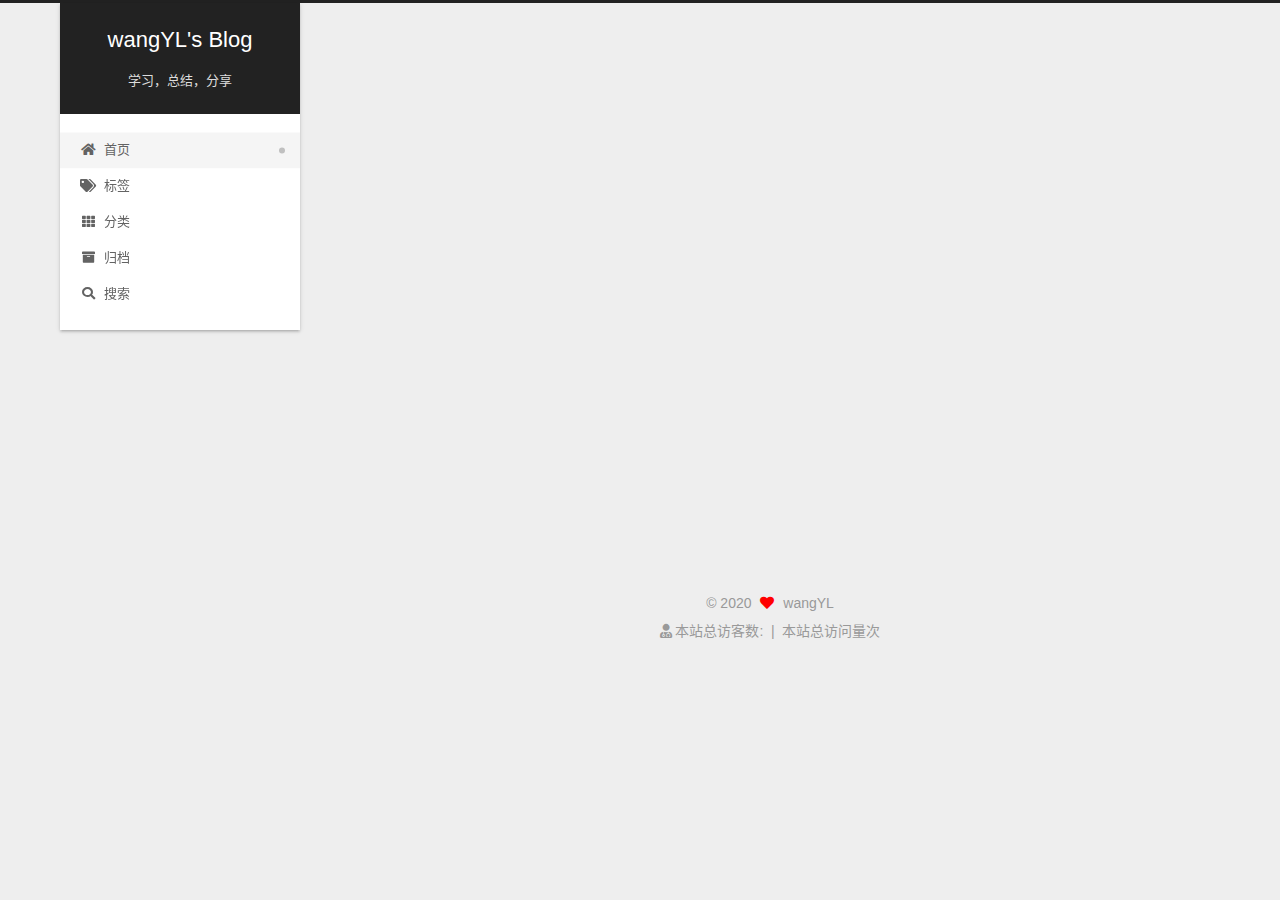
==== index.html @ 555a5ee4 "Site updated: 2020-10-11 11:53:47" ====
<!DOCTYPE html>
<html lang="zh-CN">
<head>
  <meta charset="UTF-8">
<meta name="viewport" content="width=device-width, initial-scale=1, maximum-scale=2">
<meta name="theme-color" content="#222">
<meta name="generator" content="Hexo 5.2.0">
  <link rel="apple-touch-icon" sizes="180x180" href="/images/apple-touch-icon-next.png">
  <link rel="icon" type="image/png" sizes="32x32" href="/images/favicon.ico">
  <link rel="icon" type="image/png" sizes="16x16" href="/images/favicon.ico">
  <link rel="mask-icon" href="/images/logo.svg" color="#222">

<link rel="stylesheet" href="/css/main.css">


<link rel="stylesheet" href="/lib/font-awesome/css/all.min.css">

<script id="hexo-configurations">
    var NexT = window.NexT || {};
    var CONFIG = {"hostname":"lyw11121.github.io","root":"/","scheme":"Gemini","version":"7.8.0","exturl":false,"sidebar":{"position":"left","display":"post","padding":18,"offset":12,"onmobile":false},"copycode":{"enable":false,"show_result":false,"style":null},"back2top":{"enable":true,"sidebar":false,"scrollpercent":true},"bookmark":{"enable":false,"color":"#222","save":"auto"},"fancybox":false,"mediumzoom":false,"lazyload":false,"pangu":false,"comments":{"style":"tabs","active":null,"storage":true,"lazyload":false,"nav":null},"algolia":{"hits":{"per_page":10},"labels":{"input_placeholder":"Search for Posts","hits_empty":"We didn't find any results for the search: ${query}","hits_stats":"${hits} results found in ${time} ms"}},"localsearch":{"enable":true,"trigger":"auto","top_n_per_article":1,"unescape":false,"preload":false},"motion":{"enable":true,"async":false,"transition":{"post_block":"fadeIn","post_header":"slideDownIn","post_body":"slideDownIn","coll_header":"slideLeftIn","sidebar":"slideUpIn"}},"path":"search.xml"};
  </script>

  <meta name="description" content="简单，高效，快乐">
<meta property="og:type" content="website">
<meta property="og:title" content="wangYL&#39;s Blog">
<meta property="og:url" content="http://lyw11121.github.io/index.html">
<meta property="og:site_name" content="wangYL&#39;s Blog">
<meta property="og:description" content="简单，高效，快乐">
<meta property="og:locale" content="zh_CN">
<meta property="article:author" content="wangYL">
<meta property="article:tag" content="学习,分享">
<meta name="twitter:card" content="summary">

<link rel="canonical" href="http://lyw11121.github.io/">


<script id="page-configurations">
  // https://hexo.io/docs/variables.html
  CONFIG.page = {
    sidebar: "",
    isHome : true,
    isPost : false,
    lang   : 'zh-CN'
  };
</script>

  <title>wangYL's Blog</title>
  






  <noscript>
  <style>
  .use-motion .brand,
  .use-motion .menu-item,
  .sidebar-inner,
  .use-motion .post-block,
  .use-motion .pagination,
  .use-motion .comments,
  .use-motion .post-header,
  .use-motion .post-body,
  .use-motion .collection-header { opacity: initial; }

  .use-motion .site-title,
  .use-motion .site-subtitle {
    opacity: initial;
    top: initial;
  }

  .use-motion .logo-line-before i { left: initial; }
  .use-motion .logo-line-after i { right: initial; }
  </style>
</noscript>

</head>

<body itemscope itemtype="http://schema.org/WebPage">
  <div class="container use-motion">
    <div class="headband"></div>

    <header class="header" itemscope itemtype="http://schema.org/WPHeader">
      <div class="header-inner"><div class="site-brand-container">
  <div class="site-nav-toggle">
    <div class="toggle" aria-label="切换导航栏">
      <span class="toggle-line toggle-line-first"></span>
      <span class="toggle-line toggle-line-middle"></span>
      <span class="toggle-line toggle-line-last"></span>
    </div>
  </div>

  <div class="site-meta">

    <a href="/" class="brand" rel="start">
      <span class="logo-line-before"><i></i></span>
      <h1 class="site-title">wangYL's Blog</h1>
      <span class="logo-line-after"><i></i></span>
    </a>
      <p class="site-subtitle" itemprop="description">学习，总结，分享</p>
  </div>

  <div class="site-nav-right">
    <div class="toggle popup-trigger">
        <i class="fa fa-search fa-fw fa-lg"></i>
    </div>
  </div>
</div>




<nav class="site-nav">
  <ul id="menu" class="main-menu menu">
        <li class="menu-item menu-item-home">

    <a href="/" rel="section"><i class="fa fa-home fa-fw"></i>首页</a>

  </li>
        <li class="menu-item menu-item-tags">

    <a href="/tags/" rel="section"><i class="fa fa-tags fa-fw"></i>标签</a>

  </li>
        <li class="menu-item menu-item-categories">

    <a href="/categories/" rel="section"><i class="fa fa-th fa-fw"></i>分类</a>

  </li>
        <li class="menu-item menu-item-archives">

    <a href="/archives/" rel="section"><i class="fa fa-archive fa-fw"></i>归档</a>

  </li>
      <li class="menu-item menu-item-search">
        <a role="button" class="popup-trigger"><i class="fa fa-search fa-fw"></i>搜索
        </a>
      </li>
  </ul>
</nav>



  <div class="search-pop-overlay">
    <div class="popup search-popup">
        <div class="search-header">
  <span class="search-icon">
    <i class="fa fa-search"></i>
  </span>
  <div class="search-input-container">
    <input autocomplete="off" autocapitalize="off"
           placeholder="搜索..." spellcheck="false"
           type="search" class="search-input">
  </div>
  <span class="popup-btn-close">
    <i class="fa fa-times-circle"></i>
  </span>
</div>
<div id="search-result">
  <div id="no-result">
    <i class="fa fa-spinner fa-pulse fa-5x fa-fw"></i>
  </div>
</div>

    </div>
  </div>

</div>
    </header>

    
  <div class="back-to-top">
    <i class="fa fa-arrow-up"></i>
    <span>0%</span>
  </div>


    <main class="main">
      <div class="main-inner">
        <div class="content-wrap">
          

          <div class="content index posts-expand">
            
      
  
  
  <article itemscope itemtype="http://schema.org/Article" class="post-block" lang="zh-CN">
    <link itemprop="mainEntityOfPage" href="http://lyw11121.github.io/2020/10/06/my-second-blog%20/">

    <span hidden itemprop="author" itemscope itemtype="http://schema.org/Person">
      <meta itemprop="image" content="/images/avatar.gif">
      <meta itemprop="name" content="wangYL">
      <meta itemprop="description" content="简单，高效，快乐">
    </span>

    <span hidden itemprop="publisher" itemscope itemtype="http://schema.org/Organization">
      <meta itemprop="name" content="wangYL's Blog">
    </span>
      <header class="post-header">
        <h2 class="post-title" itemprop="name headline">
          
            <a href="/2020/10/06/my-second-blog%20/" class="post-title-link" itemprop="url">mySQL的索引剖析</a>
        </h2>

        <div class="post-meta">
            <span class="post-meta-item">
              <span class="post-meta-item-icon">
                <i class="far fa-calendar"></i>
              </span>
              <span class="post-meta-item-text">发表于</span>
              

              <time title="创建时间：2020-10-06 10:13:04 / 修改时间：02:17:36" itemprop="dateCreated datePublished" datetime="2020-10-06T10:13:04Z">2020-10-06</time>
            </span>

          

        </div>
      </header>

    
    
    
    <div class="post-body" itemprop="articleBody">

      
          <h1 id="第一篇blog"><a href="#第一篇blog" class="headerlink" title="第一篇blog"></a>第一篇blog</h1>
      
    </div>

    
    
    
      <footer class="post-footer">
        <div class="post-eof"></div>
      </footer>
  </article>
  
  
  

      
  
  
  <article itemscope itemtype="http://schema.org/Article" class="post-block" lang="zh-CN">
    <link itemprop="mainEntityOfPage" href="http://lyw11121.github.io/2020/10/06/my-first-blog/">

    <span hidden itemprop="author" itemscope itemtype="http://schema.org/Person">
      <meta itemprop="image" content="/images/avatar.gif">
      <meta itemprop="name" content="wangYL">
      <meta itemprop="description" content="简单，高效，快乐">
    </span>

    <span hidden itemprop="publisher" itemscope itemtype="http://schema.org/Organization">
      <meta itemprop="name" content="wangYL's Blog">
    </span>
      <header class="post-header">
        <h2 class="post-title" itemprop="name headline">
          
            <a href="/2020/10/06/my-first-blog/" class="post-title-link" itemprop="url">mySQL的索引剖析</a>
        </h2>

        <div class="post-meta">
            <span class="post-meta-item">
              <span class="post-meta-item-icon">
                <i class="far fa-calendar"></i>
              </span>
              <span class="post-meta-item-text">发表于</span>
              

              <time title="创建时间：2020-10-06 10:13:04 / 修改时间：02:17:36" itemprop="dateCreated datePublished" datetime="2020-10-06T10:13:04Z">2020-10-06</time>
            </span>

          

        </div>
      </header>

    
    
    
    <div class="post-body" itemprop="articleBody">

      
          <h1 id="第一篇blog"><a href="#第一篇blog" class="headerlink" title="第一篇blog"></a>第一篇blog</h1>
      
    </div>

    
    
    
      <footer class="post-footer">
        <div class="post-eof"></div>
      </footer>
  </article>
  
  
  


  



          </div>
          

<script>
  window.addEventListener('tabs:register', () => {
    let { activeClass } = CONFIG.comments;
    if (CONFIG.comments.storage) {
      activeClass = localStorage.getItem('comments_active') || activeClass;
    }
    if (activeClass) {
      let activeTab = document.querySelector(`a[href="#comment-${activeClass}"]`);
      if (activeTab) {
        activeTab.click();
      }
    }
  });
  if (CONFIG.comments.storage) {
    window.addEventListener('tabs:click', event => {
      if (!event.target.matches('.tabs-comment .tab-content .tab-pane')) return;
      let commentClass = event.target.classList[1];
      localStorage.setItem('comments_active', commentClass);
    });
  }
</script>

        </div>
          
  
  <div class="toggle sidebar-toggle">
    <span class="toggle-line toggle-line-first"></span>
    <span class="toggle-line toggle-line-middle"></span>
    <span class="toggle-line toggle-line-last"></span>
  </div>

  <aside class="sidebar">
    <div class="sidebar-inner">

      <ul class="sidebar-nav motion-element">
        <li class="sidebar-nav-toc">
          文章目录
        </li>
        <li class="sidebar-nav-overview">
          站点概览
        </li>
      </ul>

      <!--noindex-->
      <div class="post-toc-wrap sidebar-panel">
      </div>
      <!--/noindex-->

      <div class="site-overview-wrap sidebar-panel">
        <div class="site-author motion-element" itemprop="author" itemscope itemtype="http://schema.org/Person">
  <p class="site-author-name" itemprop="name">wangYL</p>
  <div class="site-description" itemprop="description">简单，高效，快乐</div>
</div>
<div class="site-state-wrap motion-element">
  <nav class="site-state">
      <div class="site-state-item site-state-posts">
          <a href="/archives/">
        
          <span class="site-state-item-count">2</span>
          <span class="site-state-item-name">日志</span>
        </a>
      </div>
      <div class="site-state-item site-state-tags">
        <span class="site-state-item-count">1</span>
        <span class="site-state-item-name">标签</span>
      </div>
  </nav>
</div>



      </div>

    </div>
  </aside>
  <div id="sidebar-dimmer"></div>


      </div>
    </main>

    <footer class="footer">
      <div class="footer-inner">
        

        

<div class="copyright">
  
  &copy; 
  <span itemprop="copyrightYear">2020</span>
  <span class="with-love">
    <i class="fa fa-heart"></i>
  </span>
  <span class="author" itemprop="copyrightHolder">wangYL</span>
</div>

<!--
  <div class="powered-by">由 <a href="https://hexo.io/" class="theme-link" rel="noopener" target="_blank">Hexo</a> & <a href="https://theme-next.org/" class="theme-link" rel="noopener" target="_blank">NexT.Gemini</a> 强力驱动
  </div>-->
<div class="powered-by">
<i class="fa fa-user-md"></i>
<span id="busuanzi_container_site_uv">
  本站总访客数:<span id="busuanzi_value_site_uv"></span>&nbsp;&nbsp;| 
</span>
<span id="busuanzi_container_site_pv">
    &nbsp;本站总访问量<span id="busuanzi_value_site_pv"></span>次
</span>
</div>
</div>

<script>
    var now = new Date(); 
    function createtime() { 
        var grt= new Date("03/12/2019 12:00:00");//此处修改你的建站时间或者网站上线时间 
        now.setTime(now.getTime()+250); 
        days = (now - grt ) / 1000 / 60 / 60 / 24; dnum = Math.floor(days); 
        hours = (now - grt ) / 1000 / 60 / 60 - (24 * dnum); hnum = Math.floor(hours); 
        if(String(hnum).length ==1 ){hnum = "0" + hnum;} minutes = (now - grt ) / 1000 /60 - (24 * 60 * dnum) - (60 * hnum); 
        mnum = Math.floor(minutes); if(String(mnum).length ==1 ){mnum = "0" + mnum;} 
        seconds = (now - grt ) / 1000 - (24 * 60 * 60 * dnum) - (60 * 60 * hnum) - (60 * mnum); 
        snum = Math.round(seconds); if(String(snum).length ==1 ){snum = "0" + snum;} 
        document.getElementById("timeDate").innerHTML = "本站已安全运行 "+dnum+" 天 "; 
        document.getElementById("times").innerHTML = hnum + " 小时 " + mnum + " 分 " + snum + " 秒"; 
    } 
setInterval("createtime()",250);
</script>

        








      </div>
    </footer>
  </div>

  
  <script src="/lib/anime.min.js"></script>
  <script src="/lib/velocity/velocity.min.js"></script>
  <script src="/lib/velocity/velocity.ui.min.js"></script>

<script src="/js/utils.js"></script>

<script src="/js/motion.js"></script>


<script src="/js/schemes/pisces.js"></script>


<script src="/js/next-boot.js"></script>




  




  
<script src="/js/local-search.js"></script>













  

  

</body>
</html>
---- css/main.css ----
:root {
  --body-bg-color: #eee;
  --content-bg-color: #fff;
  --card-bg-color: #f5f5f5;
  --text-color: #555;
  --blockquote-color: #666;
  --link-color: #555;
  --link-hover-color: #222;
  --brand-color: #fff;
  --brand-hover-color: #fff;
  --table-row-odd-bg-color: #f9f9f9;
  --table-row-hover-bg-color: #f5f5f5;
  --menu-item-bg-color: #f5f5f5;
  --btn-default-bg: #fff;
  --btn-default-color: #555;
  --btn-default-border-color: #555;
  --btn-default-hover-bg: #222;
  --btn-default-hover-color: #fff;
  --btn-default-hover-border-color: #222;
}
html {
  line-height: 1.15; /* 1 */
  -webkit-text-size-adjust: 100%; /* 2 */
}
body {
  margin: 0;
}
main {
  display: block;
}
h1 {
  font-size: 2em;
  margin: 0.67em 0;
}
hr {
  box-sizing: content-box; /* 1 */
  height: 0; /* 1 */
  overflow: visible; /* 2 */
}
pre {
  font-family: monospace, monospace; /* 1 */
  font-size: 1em; /* 2 */
}
a {
  background: transparent;
}
abbr[title] {
  border-bottom: none; /* 1 */
  text-decoration: underline; /* 2 */
  text-decoration: underline dotted; /* 2 */
}
b,
strong {
  font-weight: bolder;
}
code,
kbd,
samp {
  font-family: monospace, monospace; /* 1 */
  font-size: 1em; /* 2 */
}
small {
  font-size: 80%;
}
sub,
sup {
  font-size: 75%;
  line-height: 0;
  position: relative;
  vertical-align: baseline;
}
sub {
  bottom: -0.25em;
}
sup {
  top: -0.5em;
}
img {
  border-style: none;
}
button,
input,
optgroup,
select,
textarea {
  font-family: inherit; /* 1 */
  font-size: 100%; /* 1 */
  line-height: 1.15; /* 1 */
  margin: 0; /* 2 */
}
button,
input {
/* 1 */
  overflow: visible;
}
button,
select {
/* 1 */
  text-transform: none;
}
button,
[type='button'],
[type='reset'],
[type='submit'] {
  -webkit-appearance: button;
}
button::-moz-focus-inner,
[type='button']::-moz-focus-inner,
[type='reset']::-moz-focus-inner,
[type='submit']::-moz-focus-inner {
  border-style: none;
  padding: 0;
}
button:-moz-focusring,
[type='button']:-moz-focusring,
[type='reset']:-moz-focusring,
[type='submit']:-moz-focusring {
  outline: 1px dotted ButtonText;
}
fieldset {
  padding: 0.35em 0.75em 0.625em;
}
legend {
  box-sizing: border-box; /* 1 */
  color: inherit; /* 2 */
  display: table; /* 1 */
  max-width: 100%; /* 1 */
  padding: 0; /* 3 */
  white-space: normal; /* 1 */
}
progress {
  vertical-align: baseline;
}
textarea {
  overflow: auto;
}
[type='checkbox'],
[type='radio'] {
  box-sizing: border-box; /* 1 */
  padding: 0; /* 2 */
}
[type='number']::-webkit-inner-spin-button,
[type='number']::-webkit-outer-spin-button {
  height: auto;
}
[type='search'] {
  outline-offset: -2px; /* 2 */
  -webkit-appearance: textfield; /* 1 */
}
[type='search']::-webkit-search-decoration {
  -webkit-appearance: none;
}
::-webkit-file-upload-button {
  font: inherit; /* 2 */
  -webkit-appearance: button; /* 1 */
}
details {
  display: block;
}
summary {
  display: list-item;
}
template {
  display: none;
}
[hidden] {
  display: none;
}
::selection {
  background: #262a30;
  color: #eee;
}
html,
body {
  height: 100%;
}
body {
  background: var(--body-bg-color);
  color: var(--text-color);
  font-family: 'Lato', "PingFang SC", "Microsoft YaHei", sans-serif;
  font-size: 1em;
  line-height: 2;
}
@media (max-width: 991px) {
  body {
    padding-left: 0 !important;
    padding-right: 0 !important;
  }
}
h1,
h2,
h3,
h4,
h5,
h6 {
  font-family: 'Lato', "PingFang SC", "Microsoft YaHei", sans-serif;
  font-weight: bold;
  line-height: 1.5;
  margin: 20px 0 15px;
}
h1 {
  font-size: 1.5em;
}
h2 {
  font-size: 1.375em;
}
h3 {
  font-size: 1.25em;
}
h4 {
  font-size: 1.125em;
}
h5 {
  font-size: 1em;
}
h6 {
  font-size: 0.875em;
}
p {
  margin: 0 0 20px 0;
}
a,
span.exturl {
  border-bottom: 1px solid #999;
  color: var(--link-color);
  outline: 0;
  text-decoration: none;
  overflow-wrap: break-word;
  word-wrap: break-word;
  cursor: pointer;
}
a:hover,
span.exturl:hover {
  border-bottom-color: var(--link-hover-color);
  color: var(--link-hover-color);
}
iframe,
img,
video {
  display: block;
  margin-left: auto;
  margin-right: auto;
  max-width: 100%;
}
hr {
  background-image: repeating-linear-gradient(-45deg, #ddd, #ddd 4px, transparent 4px, transparent 8px);
  border: 0;
  height: 3px;
  margin: 40px 0;
}
blockquote {
  border-left: 4px solid #ddd;
  color: var(--blockquote-color);
  margin: 0;
  padding: 0 15px;
}
blockquote cite::before {
  content: '-';
  padding: 0 5px;
}
dt {
  font-weight: bold;
}
dd {
  margin: 0;
  padding: 0;
}
kbd {
  background-color: #f5f5f5;
  background-image: linear-gradient(#eee, #fff, #eee);
  border: 1px solid #ccc;
  border-radius: 0.2em;
  box-shadow: 0.1em 0.1em 0.2em rgba(0,0,0,0.1);
  color: #555;
  font-family: inherit;
  padding: 0.1em 0.3em;
  white-space: nowrap;
}
.table-container {
  overflow: auto;
}
table {
  border-collapse: collapse;
  border-spacing: 0;
  font-size: 0.875em;
  margin: 0 0 20px 0;
  width: 100%;
}
tbody tr:nth-of-type(odd) {
  background: var(--table-row-odd-bg-color);
}
tbody tr:hover {
  background: var(--table-row-hover-bg-color);
}
caption,
th,
td {
  font-weight: normal;
  padding: 8px;
  vertical-align: middle;
}
th,
td {
  border: 1px solid #ddd;
  border-bottom: 3px solid #ddd;
}
th {
  font-weight: 700;
  padding-bottom: 10px;
}
td {
  border-bottom-width: 1px;
}
.btn {
  background: var(--btn-default-bg);
  border: 2px solid var(--btn-default-border-color);
  border-radius: 2px;
  color: var(--btn-default-color);
  display: inline-block;
  font-size: 0.875em;
  line-height: 2;
  padding: 0 20px;
  text-decoration: none;
  transition-property: background-color;
  transition-delay: 0s;
  transition-duration: 0.2s;
  transition-timing-function: ease-in-out;
}
.btn:hover {
  background: var(--btn-default-hover-bg);
  border-color: var(--btn-default-hover-border-color);
  color: var(--btn-default-hover-color);
}
.btn + .btn {
  margin: 0 0 8px 8px;
}
.btn .fa-fw {
  text-align: left;
  width: 1.285714285714286em;
}
.toggle {
  line-height: 0;
}
.toggle .toggle-line {
  background: #fff;
  display: inline-block;
  height: 2px;
  left: 0;
  position: relative;
  top: 0;
  transition: all 0.4s;
  vertical-align: top;
  width: 100%;
}
.toggle .toggle-line:not(:first-child) {
  margin-top: 3px;
}
.toggle.toggle-arrow .toggle-line-first {
  left: 50%;
  top: 2px;
  transform: rotate(45deg);
  width: 50%;
}
.toggle.toggle-arrow .toggle-line-middle {
  left: 2px;
  width: 90%;
}
.toggle.toggle-arrow .toggle-line-last {
  left: 50%;
  top: -2px;
  transform: rotate(-45deg);
  width: 50%;
}
.toggle.toggle-close .toggle-line-first {
  transform: rotate(-45deg);
  top: 5px;
}
.toggle.toggle-close .toggle-line-middle {
  opacity: 0;
}
.toggle.toggle-close .toggle-line-last {
  transform: rotate(45deg);
  top: -5px;
}
.highlight,
pre {
  background: #f7f7f7;
  color: #4d4d4c;
  line-height: 1.6;
  margin: 0 auto 20px;
}
pre,
code {
  font-family: consolas, Menlo, monospace, "PingFang SC", "Microsoft YaHei";
}
code {
  background: #eee;
  border-radius: 3px;
  color: #555;
  padding: 2px 4px;
  overflow-wrap: break-word;
  word-wrap: break-word;
}
.highlight *::selection {
  background: #d6d6d6;
}
.highlight pre {
  border: 0;
  margin: 0;
  padding: 10px 0;
}
.highlight table {
  border: 0;
  margin: 0;
  width: auto;
}
.highlight td {
  border: 0;
  padding: 0;
}
.highlight figcaption {
  background: #eff2f3;
  color: #4d4d4c;
  display: flex;
  font-size: 0.875em;
  justify-content: space-between;
  line-height: 1.2;
  padding: 0.5em;
}
.highlight figcaption a {
  color: #4d4d4c;
}
.highlight figcaption a:hover {
  border-bottom-color: #4d4d4c;
}
.highlight .gutter {
  -moz-user-select: none;
  -ms-user-select: none;
  -webkit-user-select: none;
  user-select: none;
}
.highlight .gutter pre {
  background: #eff2f3;
  color: #869194;
  padding-left: 10px;
  padding-right: 10px;
  text-align: right;
}
.highlight .code pre {
  background: #f7f7f7;
  padding-left: 10px;
  width: 100%;
}
.gist table {
  width: auto;
}
.gist table td {
  border: 0;
}
pre {
  overflow: auto;
  padding: 10px;
}
pre code {
  background: none;
  color: #4d4d4c;
  font-size: 0.875em;
  padding: 0;
  text-shadow: none;
}
pre .deletion {
  background: #fdd;
}
pre .addition {
  background: #dfd;
}
pre .meta {
  color: #eab700;
  -moz-user-select: none;
  -ms-user-select: none;
  -webkit-user-select: none;
  user-select: none;
}
pre .comment {
  color: #8e908c;
}
pre .variable,
pre .attribute,
pre .tag,
pre .name,
pre .regexp,
pre .ruby .constant,
pre .xml .tag .title,
pre .xml .pi,
pre .xml .doctype,
pre .html .doctype,
pre .css .id,
pre .css .class,
pre .css .pseudo {
  color: #c82829;
}
pre .number,
pre .preprocessor,
pre .built_in,
pre .builtin-name,
pre .literal,
pre .params,
pre .constant,
pre .command {
  color: #f5871f;
}
pre .ruby .class .title,
pre .css .rules .attribute,
pre .string,
pre .symbol,
pre .value,
pre .inheritance,
pre .header,
pre .ruby .symbol,
pre .xml .cdata,
pre .special,
pre .formula {
  color: #718c00;
}
pre .title,
pre .css .hexcolor {
  color: #3e999f;
}
pre .function,
pre .python .decorator,
pre .python .title,
pre .ruby .function .title,
pre .ruby .title .keyword,
pre .perl .sub,
pre .javascript .title,
pre .coffeescript .title {
  color: #4271ae;
}
pre .keyword,
pre .javascript .function {
  color: #8959a8;
}
.blockquote-center {
  border-left: none;
  margin: 40px 0;
  padding: 0;
  position: relative;
  text-align: center;
}
.blockquote-center .fa {
  display: block;
  opacity: 0.6;
  position: absolute;
  width: 100%;
}
.blockquote-center .fa-quote-left {
  border-top: 1px solid #ccc;
  text-align: left;
  top: -20px;
}
.blockquote-center .fa-quote-right {
  border-bottom: 1px solid #ccc;
  text-align: right;
  bottom: -20px;
}
.blockquote-center p,
.blockquote-center div {
  text-align: center;
}
.post-body .group-picture img {
  margin: 0 auto;
  padding: 0 3px;
}
.group-picture-row {
  margin-bottom: 6px;
  overflow: hidden;
}
.group-picture-column {
  float: left;
  margin-bottom: 10px;
}
.post-body .label {
  color: #555;
  display: inline;
  padding: 0 2px;
}
.post-body .label.default {
  background: #f0f0f0;
}
.post-body .label.primary {
  background: #efe6f7;
}
.post-body .label.info {
  background: #e5f2f8;
}
.post-body .label.success {
  background: #e7f4e9;
}
.post-body .label.warning {
  background: #fcf6e1;
}
.post-body .label.danger {
  background: #fae8eb;
}
.post-body .tabs {
  margin-bottom: 20px;
}
.post-body .tabs,
.tabs-comment {
  display: block;
  padding-top: 10px;
  position: relative;
}
.post-body .tabs ul.nav-tabs,
.tabs-comment ul.nav-tabs {
  display: flex;
  flex-wrap: wrap;
  margin: 0;
  margin-bottom: -1px;
  padding: 0;
}
@media (max-width: 413px) {
  .post-body .tabs ul.nav-tabs,
  .tabs-comment ul.nav-tabs {
    display: block;
    margin-bottom: 5px;
  }
}
.post-body .tabs ul.nav-tabs li.tab,
.tabs-comment ul.nav-tabs li.tab {
  border-bottom: 1px solid #ddd;
  border-left: 1px solid transparent;
  border-right: 1px solid transparent;
  border-top: 3px solid transparent;
  flex-grow: 1;
  list-style-type: none;
  border-radius: 0 0 0 0;
}
@media (max-width: 413px) {
  .post-body .tabs ul.nav-tabs li.tab,
  .tabs-comment ul.nav-tabs li.tab {
    border-bottom: 1px solid transparent;
    border-left: 3px solid transparent;
    border-right: 1px solid transparent;
    border-top: 1px solid transparent;
  }
}
@media (max-width: 413px) {
  .post-body .tabs ul.nav-tabs li.tab,
  .tabs-comment ul.nav-tabs li.tab {
    border-radius: 0;
  }
}
.post-body .tabs ul.nav-tabs li.tab a,
.tabs-comment ul.nav-tabs li.tab a {
  border-bottom: initial;
  display: block;
  line-height: 1.8;
  outline: 0;
  padding: 0.25em 0.75em;
  text-align: center;
  transition-delay: 0s;
  transition-duration: 0.2s;
  transition-timing-function: ease-out;
}
.post-body .tabs ul.nav-tabs li.tab a i,
.tabs-comment ul.nav-tabs li.tab a i {
  width: 1.285714285714286em;
}
.post-body .tabs ul.nav-tabs li.tab.active,
.tabs-comment ul.nav-tabs li.tab.active {
  border-bottom: 1px solid transparent;
  border-left: 1px solid #ddd;
  border-right: 1px solid #ddd;
  border-top: 3px solid #fc6423;
}
@media (max-width: 413px) {
  .post-body .tabs ul.nav-tabs li.tab.active,
  .tabs-comment ul.nav-tabs li.tab.active {
    border-bottom: 1px solid #ddd;
    border-left: 3px solid #fc6423;
    border-right: 1px solid #ddd;
    border-top: 1px solid #ddd;
  }
}
.post-body .tabs ul.nav-tabs li.tab.active a,
.tabs-comment ul.nav-tabs li.tab.active a {
  color: var(--link-color);
  cursor: default;
}
.post-body .tabs .tab-content .tab-pane,
.tabs-comment .tab-content .tab-pane {
  border: 1px solid #ddd;
  border-top: 0;
  padding: 20px 20px 0 20px;
  border-radius: 0;
}
.post-body .tabs .tab-content .tab-pane:not(.active),
.tabs-comment .tab-content .tab-pane:not(.active) {
  display: none;
}
.post-body .tabs .tab-content .tab-pane.active,
.tabs-comment .tab-content .tab-pane.active {
  display: block;
}
.post-body .tabs .tab-content .tab-pane.active:nth-of-type(1),
.tabs-comment .tab-content .tab-pane.active:nth-of-type(1) {
  border-radius: 0 0 0 0;
}
@media (max-width: 413px) {
  .post-body .tabs .tab-content .tab-pane.active:nth-of-type(1),
  .tabs-comment .tab-content .tab-pane.active:nth-of-type(1) {
    border-radius: 0;
  }
}
.post-body .note {
  border-radius: 3px;
  margin-bottom: 20px;
  padding: 1em;
  position: relative;
  border: 1px solid #eee;
  border-left-width: 5px;
}
.post-body .note h2,
.post-body .note h3,
.post-body .note h4,
.post-body .note h5,
.post-body .note h6 {
  margin-top: 0;
  border-bottom: initial;
  margin-bottom: 0;
  padding-top: 0;
}
.post-body .note p:first-child,
.post-body .note ul:first-child,
.post-body .note ol:first-child,
.post-body .note table:first-child,
.post-body .note pre:first-child,
.post-body .note blockquote:first-child,
.post-body .note img:first-child {
  margin-top: 0;
}
.post-body .note p:last-child,
.post-body .note ul:last-child,
.post-body .note ol:last-child,
.post-body .note table:last-child,
.post-body .note pre:last-child,
.post-body .note blockquote:last-child,
.post-body .note img:last-child {
  margin-bottom: 0;
}
.post-body .note.default {
  border-left-color: #777;
}
.post-body .note.default h2,
.post-body .note.default h3,
.post-body .note.default h4,
.post-body .note.default h5,
.post-body .note.default h6 {
  color: #777;
}
.post-body .note.primary {
  border-left-color: #6f42c1;
}
.post-body .note.primary h2,
.post-body .note.primary h3,
.post-body .note.primary h4,
.post-body .note.primary h5,
.post-body .note.primary h6 {
  color: #6f42c1;
}
.post-body .note.info {
  border-left-color: #428bca;
}
.post-body .note.info h2,
.post-body .note.info h3,
.post-body .note.info h4,
.post-body .note.info h5,
.post-body .note.info h6 {
  color: #428bca;
}
.post-body .note.success {
  border-left-color: #5cb85c;
}
.post-body .note.success h2,
.post-body .note.success h3,
.post-body .note.success h4,
.post-body .note.success h5,
.post-body .note.success h6 {
  color: #5cb85c;
}
.post-body .note.warning {
  border-left-color: #f0ad4e;
}
.post-body .note.warning h2,
.post-body .note.warning h3,
.post-body .note.warning h4,
.post-body .note.warning h5,
.post-body .note.warning h6 {
  color: #f0ad4e;
}
.post-body .note.danger {
  border-left-color: #d9534f;
}
.post-body .note.danger h2,
.post-body .note.danger h3,
.post-body .note.danger h4,
.post-body .note.danger h5,
.post-body .note.danger h6 {
  color: #d9534f;
}
.pagination .prev,
.pagination .next,
.pagination .page-number,
.pagination .space {
  display: inline-block;
  margin: 0 10px;
  padding: 0 11px;
  position: relative;
  top: -1px;
}
@media (max-width: 767px) {
  .pagination .prev,
  .pagination .next,
  .pagination .page-number,
  .pagination .space {
    margin: 0 5px;
  }
}
.pagination {
  border-top: 1px solid #eee;
  margin: 120px 0 0;
  text-align: center;
}
.pagination .prev,
.pagination .next,
.pagination .page-number {
  border-bottom: 0;
  border-top: 1px solid #eee;
  transition-property: border-color;
  transition-delay: 0s;
  transition-duration: 0.2s;
  transition-timing-function: ease-in-out;
}
.pagination .prev:hover,
.pagination .next:hover,
.pagination .page-number:hover {
  border-top-color: #222;
}
.pagination .space {
  margin: 0;
  padding: 0;
}
.pagination .prev {
  margin-left: 0;
}
.pagination .next {
  margin-right: 0;
}
.pagination .page-number.current {
  background: #ccc;
  border-top-color: #ccc;
  color: #fff;
}
@media (max-width: 767px) {
  .pagination {
    border-top: none;
  }
  .pagination .prev,
  .pagination .next,
  .pagination .page-number {
    border-bottom: 1px solid #eee;
    border-top: 0;
    margin-bottom: 10px;
    padding: 0 10px;
  }
  .pagination .prev:hover,
  .pagination .next:hover,
  .pagination .page-number:hover {
    border-bottom-color: #222;
  }
}
.comments {
  margin-top: 60px;
  overflow: hidden;
}
.comment-button-group {
  display: flex;
  flex-wrap: wrap-reverse;
  justify-content: center;
  margin: 1em 0;
}
.comment-button-group .comment-button {
  margin: 0.1em 0.2em;
}
.comment-button-group .comment-button.active {
  background: var(--btn-default-hover-bg);
  border-color: var(--btn-default-hover-border-color);
  color: var(--btn-default-hover-color);
}
.comment-position {
  display: none;
}
.comment-position.active {
  display: block;
}
.tabs-comment {
  background: var(--content-bg-color);
  margin-top: 4em;
  padding-top: 0;
}
.tabs-comment .comments {
  border: 0;
  box-shadow: none;
  margin-top: 0;
  padding-top: 0;
}
.container {
  min-height: 100%;
  position: relative;
}
.main-inner {
  margin: 0 auto;
  width: calc(100% - 20px);
}
@media (min-width: 1200px) {
  .main-inner {
    width: 1160px;
  }
}
@media (min-width: 1600px) {
  .main-inner {
    width: 73%;
  }
}
@media (max-width: 767px) {
  .content-wrap {
    padding: 0 20px;
  }
}
.header {
  background: transparent;
}
.header-inner {
  margin: 0 auto;
  width: calc(100% - 20px);
}
@media (min-width: 1200px) {
  .header-inner {
    width: 1160px;
  }
}
@media (min-width: 1600px) {
  .header-inner {
    width: 73%;
  }
}
.site-brand-container {
  display: flex;
  flex-shrink: 0;
  padding: 0 10px;
}
.headband {
  background: #222;
  height: 3px;
}
.site-meta {
  flex-grow: 1;
  text-align: center;
}
@media (max-width: 767px) {
  .site-meta {
    text-align: center;
  }
}
.brand {
  border-bottom: none;
  color: var(--brand-color);
  display: inline-block;
  line-height: 1.375em;
  padding: 0 40px;
  position: relative;
}
.brand:hover {
  color: var(--brand-hover-color);
}
.site-title {
  font-family: 'Lato', "PingFang SC", "Microsoft YaHei", sans-serif;
  font-size: 1.375em;
  font-weight: normal;
  margin: 0;
}
.site-subtitle {
  color: #ddd;
  font-size: 0.8125em;
  margin: 10px 0;
}
.use-motion .brand {
  opacity: 0;
}
.use-motion .site-title,
.use-motion .site-subtitle,
.use-motion .custom-logo-image {
  opacity: 0;
  position: relative;
  top: -10px;
}
.site-nav-toggle,
.site-nav-right {
  display: none;
}
@media (max-width: 767px) {
  .site-nav-toggle,
  .site-nav-right {
    display: flex;
    flex-direction: column;
    justify-content: center;
  }
}
.site-nav-toggle .toggle,
.site-nav-right .toggle {
  color: var(--text-color);
  padding: 10px;
  width: 22px;
}
.site-nav-toggle .toggle .toggle-line,
.site-nav-right .toggle .toggle-line {
  background: var(--text-color);
  border-radius: 1px;
}
.site-nav {
  display: block;
}
@media (max-width: 767px) {
  .site-nav {
    clear: both;
    display: none;
  }
}
.site-nav.site-nav-on {
  display: block;
}
.menu {
  margin-top: 20px;
  padding-left: 0;
  text-align: center;
}
.menu-item {
  display: inline-block;
  list-style: none;
  margin: 0 10px;
}
@media (max-width: 767px) {
  .menu-item {
    display: block;
    margin-top: 10px;
  }
  .menu-item.menu-item-search {
    display: none;
  }
}
.menu-item a,
.menu-item span.exturl {
  border-bottom: 0;
  display: block;
  font-size: 0.8125em;
  transition-property: border-color;
  transition-delay: 0s;
  transition-duration: 0.2s;
  transition-timing-function: ease-in-out;
}
@media (hover: none) {
  .menu-item a:hover,
  .menu-item span.exturl:hover {
    border-bottom-color: transparent !important;
  }
}
.menu-item .fa,
.menu-item .fab,
.menu-item .far,
.menu-item .fas {
  margin-right: 8px;
}
.menu-item .badge {
  display: inline-block;
  font-weight: bold;
  line-height: 1;
  margin-left: 0.35em;
  margin-top: 0.35em;
  text-align: center;
  white-space: nowrap;
}
@media (max-width: 767px) {
  .menu-item .badge {
    float: right;
    margin-left: 0;
  }
}
.menu-item-active a,
.menu .menu-item a:hover,
.menu .menu-item span.exturl:hover {
  background: var(--menu-item-bg-color);
}
.use-motion .menu-item {
  opacity: 0;
}
.sidebar {
  background: #222;
  bottom: 0;
  box-shadow: inset 0 2px 6px #000;
  position: fixed;
  top: 0;
}
@media (max-width: 991px) {
  .sidebar {
    display: none;
  }
}
.sidebar-inner {
  color: #999;
  padding: 18px 10px;
  text-align: center;
}
.cc-license {
  margin-top: 10px;
  text-align: center;
}
.cc-license .cc-opacity {
  border-bottom: none;
  opacity: 0.7;
}
.cc-license .cc-opacity:hover {
  opacity: 0.9;
}
.cc-license img {
  display: inline-block;
}
.site-author-image {
  border: 1px solid #eee;
  display: block;
  margin: 0 auto;
  max-width: 120px;
  padding: 2px;
}
.site-author-name {
  color: var(--text-color);
  font-weight: 600;
  margin: 0;
  text-align: center;
}
.site-description {
  color: #999;
  font-size: 0.8125em;
  margin-top: 0;
  text-align: center;
}
.links-of-author {
  margin-top: 15px;
}
.links-of-author a,
.links-of-author span.exturl {
  border-bottom-color: #555;
  display: inline-block;
  font-size: 0.8125em;
  margin-bottom: 10px;
  margin-right: 10px;
  vertical-align: middle;
}
.links-of-author a::before,
.links-of-author span.exturl::before {
  background: #26748b;
  border-radius: 50%;
  content: ' ';
  display: inline-block;
  height: 4px;
  margin-right: 3px;
  vertical-align: middle;
  width: 4px;
}
.sidebar-button {
  margin-top: 15px;
}
.sidebar-button a {
  border: 1px solid #fc6423;
  border-radius: 4px;
  color: #fc6423;
  display: inline-block;
  padding: 0 15px;
}
.sidebar-button a .fa,
.sidebar-button a .fab,
.sidebar-button a .far,
.sidebar-button a .fas {
  margin-right: 5px;
}
.sidebar-button a:hover {
  background: #fc6423;
  border: 1px solid #fc6423;
  color: #fff;
}
.sidebar-button a:hover .fa,
.sidebar-button a:hover .fab,
.sidebar-button a:hover .far,
.sidebar-button a:hover .fas {
  color: #fff;
}
.links-of-blogroll {
  font-size: 0.8125em;
  margin-top: 10px;
}
.links-of-blogroll-title {
  font-size: 0.875em;
  font-weight: 600;
  margin-top: 0;
}
.links-of-blogroll-list {
  list-style: none;
  margin: 0;
  padding: 0;
}
#sidebar-dimmer {
  display: none;
}
@media (max-width: 767px) {
  #sidebar-dimmer {
    background: #000;
    display: block;
    height: 100%;
    left: 100%;
    opacity: 0;
    position: fixed;
    top: 0;
    width: 100%;
    z-index: 1100;
  }
  .sidebar-active + #sidebar-dimmer {
    opacity: 0.7;
    transform: translateX(-100%);
    transition: opacity 0.5s;
  }
}
.sidebar-nav {
  margin: 0;
  padding-bottom: 20px;
  padding-left: 0;
}
.sidebar-nav li {
  border-bottom: 1px solid transparent;
  color: var(--text-color);
  cursor: pointer;
  display: inline-block;
  font-size: 0.875em;
}
.sidebar-nav li.sidebar-nav-overview {
  margin-left: 10px;
}
.sidebar-nav li:hover {
  color: #fc6423;
}
.sidebar-nav .sidebar-nav-active {
  border-bottom-color: #fc6423;
  color: #fc6423;
}
.sidebar-nav .sidebar-nav-active:hover {
  color: #fc6423;
}
.sidebar-panel {
  display: none;
  overflow-x: hidden;
  overflow-y: auto;
}
.sidebar-panel-active {
  display: block;
}
.sidebar-toggle {
  background: #222;
  bottom: 45px;
  cursor: pointer;
  height: 14px;
  left: 30px;
  padding: 5px;
  position: fixed;
  width: 14px;
  z-index: 1300;
}
@media (max-width: 991px) {
  .sidebar-toggle {
    left: 20px;
    opacity: 0.8;
    display: none;
  }
}
.sidebar-toggle:hover .toggle-line {
  background: #fc6423;
}
.post-toc {
  font-size: 0.875em;
}
.post-toc ol {
  list-style: none;
  margin: 0;
  padding: 0 2px 5px 10px;
  text-align: left;
}
.post-toc ol > ol {
  padding-left: 0;
}
.post-toc ol a {
  transition-property: all;
  transition-delay: 0s;
  transition-duration: 0.2s;
  transition-timing-function: ease-in-out;
}
.post-toc .nav-item {
  line-height: 1.8;
  overflow: hidden;
  text-overflow: ellipsis;
  white-space: nowrap;
}
.post-toc .nav .nav-child {
  display: none;
}
.post-toc .nav .active > .nav-child {
  display: block;
}
.post-toc .nav .active-current > .nav-child {
  display: block;
}
.post-toc .nav .active-current > .nav-child > .nav-item {
  display: block;
}
.post-toc .nav .active > a {
  border-bottom-color: #fc6423;
  color: #fc6423;
}
.post-toc .nav .active-current > a {
  color: #fc6423;
}
.post-toc .nav .active-current > a:hover {
  color: #fc6423;
}
.site-state {
  display: flex;
  justify-content: center;
  line-height: 1.4;
  margin-top: 10px;
  overflow: hidden;
  text-align: center;
  white-space: nowrap;
}
.site-state-item {
  padding: 0 15px;
}
.site-state-item:not(:first-child) {
  border-left: 1px solid #eee;
}
.site-state-item a {
  border-bottom: none;
}
.site-state-item-count {
  display: block;
  font-size: 1em;
  font-weight: 600;
  text-align: center;
}
.site-state-item-name {
  color: #999;
  font-size: 0.8125em;
}
.footer {
  color: #999;
  font-size: 0.875em;
  padding: 20px 0;
}
.footer.footer-fixed {
  bottom: 0;
  left: 0;
  position: absolute;
  right: 0;
}
.footer-inner {
  box-sizing: border-box;
  margin: 0 auto;
  text-align: center;
  width: calc(100% - 20px);
}
@media (min-width: 1200px) {
  .footer-inner {
    width: 1160px;
  }
}
@media (min-width: 1600px) {
  .footer-inner {
    width: 73%;
  }
}
.languages {
  display: inline-block;
  font-size: 1.125em;
  position: relative;
}
.languages .lang-select-label span {
  margin: 0 0.5em;
}
.languages .lang-select {
  height: 100%;
  left: 0;
  opacity: 0;
  position: absolute;
  top: 0;
  width: 100%;
}
.with-love {
  color: #ff0000;
  display: inline-block;
  margin: 0 5px;
}
.powered-by,
.theme-info {
  display: inline-block;
}
@-moz-keyframes iconAnimate {
  0%, 100% {
    transform: scale(1);
  }
  10%, 30% {
    transform: scale(0.9);
  }
  20%, 40%, 60%, 80% {
    transform: scale(1.1);
  }
  50%, 70% {
    transform: scale(1.1);
  }
}
@-webkit-keyframes iconAnimate {
  0%, 100% {
    transform: scale(1);
  }
  10%, 30% {
    transform: scale(0.9);
  }
  20%, 40%, 60%, 80% {
    transform: scale(1.1);
  }
  50%, 70% {
    transform: scale(1.1);
  }
}
@-o-keyframes iconAnimate {
  0%, 100% {
    transform: scale(1);
  }
  10%, 30% {
    transform: scale(0.9);
  }
  20%, 40%, 60%, 80% {
    transform: scale(1.1);
  }
  50%, 70% {
    transform: scale(1.1);
  }
}
@keyframes iconAnimate {
  0%, 100% {
    transform: scale(1);
  }
  10%, 30% {
    transform: scale(0.9);
  }
  20%, 40%, 60%, 80% {
    transform: scale(1.1);
  }
  50%, 70% {
    transform: scale(1.1);
  }
}
.back-to-top {
  font-size: 12px;
  text-align: center;
  transition-delay: 0s;
  transition-duration: 0.2s;
  transition-timing-function: ease-in-out;
}
.back-to-top {
  background: #222;
  bottom: -100px;
  box-sizing: border-box;
  color: #fff;
  cursor: pointer;
  left: 30px;
  opacity: 0.6;
  padding: 0 6px;
  position: fixed;
  transition-property: bottom;
  z-index: 1300;
  width: initial;
}
.back-to-top:hover {
  color: #fc6423;
}
.back-to-top.back-to-top-on {
  bottom: 30px;
}
@media (max-width: 991px) {
  .back-to-top {
    left: 20px;
    opacity: 0.8;
  }
}
.post-body {
  font-family: 'Lato', "PingFang SC", "Microsoft YaHei", sans-serif;
  overflow-wrap: break-word;
  word-wrap: break-word;
}
@media (min-width: 1200px) {
  .post-body {
    font-size: 1.125em;
  }
}
.post-body .exturl .fa {
  font-size: 0.875em;
  margin-left: 4px;
}
.post-body .image-caption,
.post-body .figure .caption {
  color: #999;
  font-size: 0.875em;
  font-weight: bold;
  line-height: 1;
  margin: -20px auto 15px;
  text-align: center;
}
.post-sticky-flag {
  display: inline-block;
  transform: rotate(30deg);
}
.post-button {
  margin-top: 40px;
  text-align: center;
}
.use-motion .post-block,
.use-motion .pagination,
.use-motion .comments {
  opacity: 0;
}
.use-motion .post-header {
  opacity: 0;
}
.use-motion .post-body {
  opacity: 0;
}
.use-motion .collection-header {
  opacity: 0;
}
.posts-collapse {
  margin-left: 35px;
  position: relative;
}
@media (max-width: 767px) {
  .posts-collapse {
    margin-left: 0px;
    margin-right: 0px;
  }
}
.posts-collapse .collection-title {
  font-size: 1.125em;
  position: relative;
}
.posts-collapse .collection-title::before {
  background: #999;
  border: 1px solid #fff;
  border-radius: 50%;
  content: ' ';
  height: 10px;
  left: 0;
  margin-left: -6px;
  margin-top: -4px;
  position: absolute;
  top: 50%;
  width: 10px;
}
.posts-collapse .collection-year {
  font-size: 1.5em;
  font-weight: bold;
  margin: 60px 0;
  position: relative;
}
.posts-collapse .collection-year::before {
  background: #bbb;
  border-radius: 50%;
  content: ' ';
  height: 8px;
  left: 0;
  margin-left: -4px;
  margin-top: -4px;
  position: absolute;
  top: 50%;
  width: 8px;
}
.posts-collapse .collection-header {
  display: block;
  margin: 0 0 0 20px;
}
.posts-collapse .collection-header small {
  color: #bbb;
  margin-left: 5px;
}
.posts-collapse .post-header {
  border-bottom: 1px dashed #ccc;
  margin: 30px 0;
  padding-left: 15px;
  position: relative;
  transition-property: border;
  transition-delay: 0s;
  transition-duration: 0.2s;
  transition-timing-function: ease-in-out;
}
.posts-collapse .post-header::before {
  background: #bbb;
  border: 1px solid #fff;
  border-radius: 50%;
  content: ' ';
  height: 6px;
  left: 0;
  margin-left: -4px;
  position: absolute;
  top: 0.75em;
  transition-property: background;
  width: 6px;
  transition-delay: 0s;
  transition-duration: 0.2s;
  transition-timing-function: ease-in-out;
}
.posts-collapse .post-header:hover {
  border-bottom-color: #666;
}
.posts-collapse .post-header:hover::before {
  background: #222;
}
.posts-collapse .post-meta {
  display: inline;
  font-size: 0.75em;
  margin-right: 10px;
}
.posts-collapse .post-title {
  display: inline;
}
.posts-collapse .post-title a,
.posts-collapse .post-title span.exturl {
  border-bottom: none;
  color: var(--link-color);
}
.posts-collapse .post-title .fa-external-link-alt {
  font-size: 0.875em;
  margin-left: 5px;
}
.posts-collapse::before {
  background: #f5f5f5;
  content: ' ';
  height: 100%;
  left: 0;
  margin-left: -2px;
  position: absolute;
  top: 1.25em;
  width: 4px;
}
.post-eof {
  background: #ccc;
  height: 1px;
  margin: 80px auto 60px;
  text-align: center;
  width: 8%;
}
.post-block:last-of-type .post-eof {
  display: none;
}
.content {
  padding-top: 40px;
}
@media (min-width: 992px) {
  .post-body {
    text-align: justify;
  }
}
@media (max-width: 991px) {
  .post-body {
    text-align: justify;
  }
}
.post-body h1,
.post-body h2,
.post-body h3,
.post-body h4,
.post-body h5,
.post-body h6 {
  padding-top: 10px;
}
.post-body h1 .header-anchor,
.post-body h2 .header-anchor,
.post-body h3 .header-anchor,
.post-body h4 .header-anchor,
.post-body h5 .header-anchor,
.post-body h6 .header-anchor {
  border-bottom-style: none;
  color: #ccc;
  float: right;
  margin-left: 10px;
  visibility: hidden;
}
.post-body h1 .header-anchor:hover,
.post-body h2 .header-anchor:hover,
.post-body h3 .header-anchor:hover,
.post-body h4 .header-anchor:hover,
.post-body h5 .header-anchor:hover,
.post-body h6 .header-anchor:hover {
  color: inherit;
}
.post-body h1:hover .header-anchor,
.post-body h2:hover .header-anchor,
.post-body h3:hover .header-anchor,
.post-body h4:hover .header-anchor,
.post-body h5:hover .header-anchor,
.post-body h6:hover .header-anchor {
  visibility: visible;
}
.post-body iframe,
.post-body img,
.post-body video {
  margin-bottom: 20px;
}
.post-body .video-container {
  height: 0;
  margin-bottom: 20px;
  overflow: hidden;
  padding-top: 75%;
  position: relative;
  width: 100%;
}
.post-body .video-container iframe,
.post-body .video-container object,
.post-body .video-container embed {
  height: 100%;
  left: 0;
  margin: 0;
  position: absolute;
  top: 0;
  width: 100%;
}
.post-gallery {
  align-items: center;
  display: grid;
  grid-gap: 10px;
  grid-template-columns: 1fr 1fr 1fr;
  margin-bottom: 20px;
}
@media (max-width: 767px) {
  .post-gallery {
    grid-template-columns: 1fr 1fr;
  }
}
.post-gallery a {
  border: 0;
}
.post-gallery img {
  margin: 0;
}
.posts-expand .post-header {
  font-size: 1.125em;
}
.posts-expand .post-title {
  font-size: 1.5em;
  font-weight: normal;
  margin: initial;
  text-align: center;
  overflow-wrap: break-word;
  word-wrap: break-word;
}
.posts-expand .post-title-link {
  border-bottom: none;
  color: var(--link-color);
  display: inline-block;
  position: relative;
  vertical-align: top;
}
.posts-expand .post-title-link::before {
  background: var(--link-color);
  bottom: 0;
  content: '';
  height: 2px;
  left: 0;
  position: absolute;
  transform: scaleX(0);
  visibility: hidden;
  width: 100%;
  transition-delay: 0s;
  transition-duration: 0.2s;
  transition-timing-function: ease-in-out;
}
.posts-expand .post-title-link:hover::before {
  transform: scaleX(1);
  visibility: visible;
}
.posts-expand .post-title-link .fa-external-link-alt {
  font-size: 0.875em;
  margin-left: 5px;
}
.posts-expand .post-meta {
  color: #999;
  font-family: 'Lato', "PingFang SC", "Microsoft YaHei", sans-serif;
  font-size: 0.75em;
  margin: 3px 0 60px 0;
  text-align: center;
}
.posts-expand .post-meta .post-description {
  font-size: 0.875em;
  margin-top: 2px;
}
.posts-expand .post-meta time {
  border-bottom: 1px dashed #999;
  cursor: pointer;
}
.post-meta .post-meta-item + .post-meta-item::before {
  content: '|';
  margin: 0 0.5em;
}
.post-meta-divider {
  margin: 0 0.5em;
}
.post-meta-item-icon {
  margin-right: 3px;
}
@media (max-width: 991px) {
  .post-meta-item-icon {
    display: inline-block;
  }
}
@media (max-width: 991px) {
  .post-meta-item-text {
    display: none;
  }
}
.post-nav {
  border-top: 1px solid #eee;
  display: flex;
  justify-content: space-between;
  margin-top: 15px;
  padding: 10px 5px 0;
}
.post-nav-item {
  flex: 1;
}
.post-nav-item a {
  border-bottom: none;
  display: block;
  font-size: 0.875em;
  line-height: 1.6;
  position: relative;
}
.post-nav-item a:active {
  top: 2px;
}
.post-nav-item .fa {
  font-size: 0.75em;
}
.post-nav-item:first-child {
  margin-right: 15px;
}
.post-nav-item:first-child .fa {
  margin-right: 5px;
}
.post-nav-item:last-child {
  margin-left: 15px;
  text-align: right;
}
.post-nav-item:last-child .fa {
  margin-left: 5px;
}
.rtl.post-body p,
.rtl.post-body a,
.rtl.post-body h1,
.rtl.post-body h2,
.rtl.post-body h3,
.rtl.post-body h4,
.rtl.post-body h5,
.rtl.post-body h6,
.rtl.post-body li,
.rtl.post-body ul,
.rtl.post-body ol {
  direction: rtl;
  font-family: UKIJ Ekran;
}
.rtl.post-title {
  font-family: UKIJ Ekran;
}
.post-tags {
  margin-top: 40px;
  text-align: center;
}
.post-tags a {
  display: inline-block;
  font-size: 0.8125em;
}
.post-tags a:not(:last-child) {
  margin-right: 10px;
}
.post-widgets {
  border-top: 1px solid #eee;
  margin-top: 15px;
  text-align: center;
}
.wp_rating {
  height: 20px;
  line-height: 20px;
  margin-top: 10px;
  padding-top: 6px;
  text-align: center;
}
.social-like {
  display: flex;
  font-size: 0.875em;
  justify-content: center;
  text-align: center;
}
.reward-container {
  margin: 20px auto;
  padding: 10px 0;
  text-align: center;
  width: 90%;
}
.reward-container button {
  background: transparent;
  border: 1px solid #fc6423;
  border-radius: 0;
  color: #fc6423;
  cursor: pointer;
  line-height: 2;
  outline: 0;
  padding: 0 15px;
  vertical-align: text-top;
}
.reward-container button:hover {
  background: #fc6423;
  border: 1px solid transparent;
  color: #fa9366;
}
#qr {
  padding-top: 20px;
}
#qr a {
  border: 0;
}
#qr img {
  display: inline-block;
  margin: 0.8em 2em 0 2em;
  max-width: 100%;
  width: 180px;
}
#qr p {
  text-align: center;
}
.category-all-page .category-all-title {
  text-align: center;
}
.category-all-page .category-all {
  margin-top: 20px;
}
.category-all-page .category-list {
  list-style: none;
  margin: 0;
  padding: 0;
}
.category-all-page .category-list-item {
  margin: 5px 10px;
}
.category-all-page .category-list-count {
  color: #bbb;
}
.category-all-page .category-list-count::before {
  content: ' (';
  display: inline;
}
.category-all-page .category-list-count::after {
  content: ') ';
  display: inline;
}
.category-all-page .category-list-child {
  padding-left: 10px;
}
.event-list {
  padding: 0;
}
.event-list hr {
  background: #222;
  margin: 20px 0 45px 0;
}
.event-list hr::after {
  background: #222;
  color: #fff;
  content: 'NOW';
  display: inline-block;
  font-weight: bold;
  padding: 0 5px;
  text-align: right;
}
.event-list .event {
  background: #222;
  margin: 20px 0;
  min-height: 40px;
  padding: 15px 0 15px 10px;
}
.event-list .event .event-summary {
  color: #fff;
  margin: 0;
  padding-bottom: 3px;
}
.event-list .event .event-summary::before {
  animation: dot-flash 1s alternate infinite ease-in-out;
  color: #fff;
  content: '\f111';
  display: inline-block;
  font-size: 10px;
  margin-right: 25px;
  vertical-align: middle;
  font-family: 'Font Awesome 5 Free';
  font-weight: 900;
}
.event-list .event .event-relative-time {
  color: #bbb;
  display: inline-block;
  font-size: 12px;
  font-weight: normal;
  padding-left: 12px;
}
.event-list .event .event-details {
  color: #fff;
  display: block;
  line-height: 18px;
  margin-left: 56px;
  padding-bottom: 6px;
  padding-top: 3px;
  text-indent: -24px;
}
.event-list .event .event-details::before {
  color: #fff;
  display: inline-block;
  margin-right: 9px;
  text-align: center;
  text-indent: 0;
  width: 14px;
  font-family: 'Font Awesome 5 Free';
  font-weight: 900;
}
.event-list .event .event-details.event-location::before {
  content: '\f041';
}
.event-list .event .event-details.event-duration::before {
  content: '\f017';
}
.event-list .event-past {
  background: #f5f5f5;
}
.event-list .event-past .event-summary,
.event-list .event-past .event-details {
  color: #bbb;
  opacity: 0.9;
}
.event-list .event-past .event-summary::before,
.event-list .event-past .event-details::before {
  animation: none;
  color: #bbb;
}
@-moz-keyframes dot-flash {
  from {
    opacity: 1;
    transform: scale(1);
  }
  to {
    opacity: 0;
    transform: scale(0.8);
  }
}
@-webkit-keyframes dot-flash {
  from {
    opacity: 1;
    transform: scale(1);
  }
  to {
    opacity: 0;
    transform: scale(0.8);
  }
}
@-o-keyframes dot-flash {
  from {
    opacity: 1;
    transform: scale(1);
  }
  to {
    opacity: 0;
    transform: scale(0.8);
  }
}
@keyframes dot-flash {
  from {
    opacity: 1;
    transform: scale(1);
  }
  to {
    opacity: 0;
    transform: scale(0.8);
  }
}
ul.breadcrumb {
  font-size: 0.75em;
  list-style: none;
  margin: 1em 0;
  padding: 0 2em;
  text-align: center;
}
ul.breadcrumb li {
  display: inline;
}
ul.breadcrumb li + li::before {
  content: '/\00a0';
  font-weight: normal;
  padding: 0.5em;
}
ul.breadcrumb li + li:last-child {
  font-weight: bold;
}
.tag-cloud {
  text-align: center;
}
.tag-cloud a {
  display: inline-block;
  margin: 10px;
}
.tag-cloud a:hover {
  color: var(--link-hover-color) !important;
}
.search-pop-overlay {
  background: rgba(0,0,0,0);
  height: 100%;
  left: 0;
  position: fixed;
  top: 0;
  transition: visibility 0s linear 0.2s, background 0.2s;
  visibility: hidden;
  width: 100%;
  z-index: 1400;
}
.search-pop-overlay.search-active {
  background: rgba(0,0,0,0.3);
  transition: background 0.2s;
  visibility: visible;
}
.search-popup {
  background: var(--card-bg-color);
  border-radius: 5px;
  height: 80%;
  left: calc(50% - 350px);
  position: fixed;
  top: 10%;
  transform: scale(0);
  transition: transform 0.2s;
  width: 700px;
  z-index: 1500;
}
.search-active .search-popup {
  transform: scale(1);
}
@media (max-width: 767px) {
  .search-popup {
    border-radius: 0;
    height: 100%;
    left: 0;
    margin: 0;
    top: 0;
    width: 100%;
  }
}
.search-popup .search-icon,
.search-popup .popup-btn-close {
  color: #999;
  font-size: 18px;
  padding: 0 10px;
}
.search-popup .popup-btn-close {
  cursor: pointer;
}
.search-popup .popup-btn-close:hover .fa {
  color: #222;
}
.search-popup .search-header {
  background: #eee;
  border-top-left-radius: 5px;
  border-top-right-radius: 5px;
  display: flex;
  padding: 5px;
}
.search-popup input.search-input {
  background: transparent;
  border: 0;
  outline: 0;
  width: 100%;
}
.search-popup input.search-input::-webkit-search-cancel-button {
  display: none;
}
.search-popup .search-input-container {
  flex-grow: 1;
  padding: 2px;
}
.search-popup ul.search-result-list {
  margin: 0 5px;
  padding: 0;
  width: 100%;
}
.search-popup p.search-result {
  border-bottom: 1px dashed #ccc;
  padding: 5px 0;
}
.search-popup a.search-result-title {
  font-weight: bold;
}
.search-popup .search-keyword {
  border-bottom: 1px dashed #ff2a2a;
  color: #ff2a2a;
  font-weight: bold;
}
.search-popup #search-result {
  display: flex;
  height: calc(100% - 55px);
  overflow: auto;
  padding: 5px 25px;
}
.search-popup #no-result {
  color: #ccc;
  margin: auto;
}
.header {
  margin: 0 auto;
  position: relative;
  width: calc(100% - 20px);
}
@media (min-width: 1200px) {
  .header {
    width: 1160px;
  }
}
@media (min-width: 1600px) {
  .header {
    width: 73%;
  }
}
@media (max-width: 991px) {
  .header {
    width: auto;
  }
}
.header-inner {
  background: var(--content-bg-color);
  border-radius: initial;
  box-shadow: 0 2px 2px 0 rgba(0,0,0,0.12), 0 3px 1px -2px rgba(0,0,0,0.06), 0 1px 5px 0 rgba(0,0,0,0.12);
  overflow: hidden;
  padding: 0;
  position: absolute;
  top: 0;
  width: 240px;
}
@media (min-width: 1200px) {
  .header-inner {
    width: 240px;
  }
}
@media (max-width: 991px) {
  .header-inner {
    border-radius: initial;
    position: relative;
    width: auto;
  }
}
.main-inner {
  align-items: flex-start;
  display: flex;
  justify-content: space-between;
  flex-direction: row-reverse;
}
@media (max-width: 991px) {
  .main-inner {
    width: auto;
  }
}
.content-wrap {
  background: var(--content-bg-color);
  border-radius: initial;
  box-shadow: 0 2px 2px 0 rgba(0,0,0,0.12), 0 3px 1px -2px rgba(0,0,0,0.06), 0 1px 5px 0 rgba(0,0,0,0.12);
  box-sizing: border-box;
  padding: 40px;
  width: calc(100% - 252px);
}
@media (max-width: 991px) {
  .content-wrap {
    border-radius: initial;
    padding: 20px;
    width: 100%;
  }
}
.footer-inner {
  padding-left: 260px;
}
.back-to-top {
  left: auto;
  right: 30px;
}
@media (max-width: 991px) {
  .back-to-top {
    right: 20px;
  }
}
@media (max-width: 991px) {
  .footer-inner {
    padding-left: 0;
    padding-right: 0;
    width: auto;
  }
}
.site-brand-container {
  background: #222;
}
@media (max-width: 991px) {
  .site-brand-container {
    box-shadow: 0 0 16px rgba(0,0,0,0.5);
  }
}
.site-meta {
  padding: 20px 0;
}
.brand {
  padding: 0;
}
.site-subtitle {
  margin: 10px 10px 0;
}
.custom-logo-image {
  margin-top: 20px;
}
@media (max-width: 991px) {
  .custom-logo-image {
    display: none;
  }
}
@media (min-width: 768px) and (max-width: 991px) {
  .site-nav-toggle,
  .site-nav-right {
    display: flex;
    flex-direction: column;
    justify-content: center;
  }
}
.site-nav-toggle .toggle,
.site-nav-right .toggle {
  color: #fff;
}
.site-nav-toggle .toggle .toggle-line,
.site-nav-right .toggle .toggle-line {
  background: #fff;
}
@media (min-width: 768px) and (max-width: 991px) {
  .site-nav {
    display: none;
  }
}
.menu .menu-item {
  display: block;
  margin: 0;
}
.menu .menu-item a,
.menu .menu-item span.exturl {
  padding: 5px 20px;
  position: relative;
  text-align: left;
  transition-property: background-color;
}
@media (max-width: 991px) {
  .menu .menu-item.menu-item-search {
    display: none;
  }
}
.menu .menu-item .badge {
  background: #ccc;
  border-radius: 10px;
  color: #fff;
  float: right;
  padding: 2px 5px;
  text-shadow: 1px 1px 0 rgba(0,0,0,0.1);
  vertical-align: middle;
}
.main-menu .menu-item-active a::after {
  background: #bbb;
  border-radius: 50%;
  content: ' ';
  height: 6px;
  margin-top: -3px;
  position: absolute;
  right: 15px;
  top: 50%;
  width: 6px;
}
.sub-menu {
  background: var(--content-bg-color);
  border-bottom: 1px solid #ddd;
  margin: 0;
  padding: 6px 0;
}
.sub-menu .menu-item {
  display: inline-block;
}
.sub-menu .menu-item a,
.sub-menu .menu-item span.exturl {
  background: transparent;
  margin: 5px 10px;
  padding: initial;
}
.sub-menu .menu-item a:hover,
.sub-menu .menu-item span.exturl:hover {
  background: transparent;
  color: #fc6423;
}
.sub-menu .menu-item-active a {
  border-bottom-color: #fc6423;
  color: #fc6423;
}
.sub-menu .menu-item-active a:hover {
  border-bottom-color: #fc6423;
}
.sidebar {
  background: var(--body-bg-color);
  box-shadow: none;
  margin-top: 100%;
  position: static;
  width: 240px;
}
@media (max-width: 991px) {
  .sidebar {
    display: none;
  }
}
.sidebar-toggle {
  display: none;
}
.sidebar-inner {
  background: var(--content-bg-color);
  border-radius: initial;
  box-shadow: 0 2px 2px 0 rgba(0,0,0,0.12), 0 3px 1px -2px rgba(0,0,0,0.06), 0 1px 5px 0 rgba(0,0,0,0.12), 0 -1px 0.5px 0 rgba(0,0,0,0.09);
  box-sizing: border-box;
  color: var(--text-color);
  width: 240px;
  opacity: 0;
}
.sidebar-inner.affix {
  position: fixed;
  top: 12px;
}
.sidebar-inner.affix-bottom {
  position: absolute;
}
.site-state-item {
  padding: 0 10px;
}
.sidebar-button {
  border-bottom: 1px dotted #ccc;
  border-top: 1px dotted #ccc;
  margin-top: 10px;
  text-align: center;
}
.sidebar-button a {
  border: 0;
  color: #fc6423;
  display: block;
}
.sidebar-button a:hover {
  background: none;
  border: 0;
  color: #e34603;
}
.sidebar-button a:hover .fa,
.sidebar-button a:hover .fab,
.sidebar-button a:hover .far,
.sidebar-button a:hover .fas {
  color: #e34603;
}
.links-of-author {
  display: flex;
  flex-wrap: wrap;
  margin-top: 10px;
  justify-content: center;
}
.links-of-author-item {
  margin: 5px 0 0;
  width: 50%;
}
.links-of-author-item a,
.links-of-author-item span.exturl {
  box-sizing: border-box;
  display: inline-block;
  margin-bottom: 0;
  margin-right: 0;
  max-width: 216px;
  overflow: hidden;
  padding: 0 5px;
  text-overflow: ellipsis;
  white-space: nowrap;
}
.links-of-author-item a,
.links-of-author-item span.exturl {
  border-bottom: none;
  display: block;
  text-decoration: none;
}
.links-of-author-item a::before,
.links-of-author-item span.exturl::before {
  display: none;
}
.links-of-author-item a:hover,
.links-of-author-item span.exturl:hover {
  background: var(--body-bg-color);
  border-radius: 4px;
}
.links-of-author-item .fa,
.links-of-author-item .fab,
.links-of-author-item .far,
.links-of-author-item .fas {
  margin-right: 2px;
}
.links-of-blogroll-item {
  padding: 0;
}
.content-wrap {
  background: initial;
  box-shadow: initial;
  padding: initial;
}
.post-block {
  background: var(--content-bg-color);
  border-radius: initial;
  box-shadow: 0 2px 2px 0 rgba(0,0,0,0.12), 0 3px 1px -2px rgba(0,0,0,0.06), 0 1px 5px 0 rgba(0,0,0,0.12);
  padding: 40px;
}
.post-block + .post-block {
  border-radius: initial;
  box-shadow: 0 2px 2px 0 rgba(0,0,0,0.12), 0 3px 1px -2px rgba(0,0,0,0.06), 0 1px 5px 0 rgba(0,0,0,0.12), 0 -1px 0.5px 0 rgba(0,0,0,0.09);
  margin-top: 12px;
}
.comments {
  background: var(--content-bg-color);
  border-radius: initial;
  box-shadow: 0 2px 2px 0 rgba(0,0,0,0.12), 0 3px 1px -2px rgba(0,0,0,0.06), 0 1px 5px 0 rgba(0,0,0,0.12), 0 -1px 0.5px 0 rgba(0,0,0,0.09);
  margin-top: 12px;
  padding: 40px;
}
.tabs-comment {
  margin-top: 1em;
}
.content {
  padding-top: initial;
}
.post-eof {
  display: none;
}
.pagination {
  background: var(--content-bg-color);
  border-radius: initial;
  border-top: initial;
  box-shadow: 0 2px 2px 0 rgba(0,0,0,0.12), 0 3px 1px -2px rgba(0,0,0,0.06), 0 1px 5px 0 rgba(0,0,0,0.12), 0 -1px 0.5px 0 rgba(0,0,0,0.09);
  margin: 12px 0 0;
  padding: 10px 0 10px;
}
.pagination .prev,
.pagination .next,
.pagination .page-number {
  margin-bottom: initial;
  top: initial;
}
.main {
  padding-bottom: initial;
}
.footer {
  bottom: auto;
}
.sub-menu {
  border-bottom: initial;
  box-shadow: 0 2px 2px 0 rgba(0,0,0,0.12), 0 3px 1px -2px rgba(0,0,0,0.06), 0 1px 5px 0 rgba(0,0,0,0.12);
}
.sub-menu + .content .post-block {
  box-shadow: 0 2px 2px 0 rgba(0,0,0,0.12), 0 3px 1px -2px rgba(0,0,0,0.06), 0 1px 5px 0 rgba(0,0,0,0.12), 0 -1px 0.5px 0 rgba(0,0,0,0.09);
  margin-top: 12px;
}
@media (min-width: 768px) and (max-width: 991px) {
  .sub-menu + .content .post-block {
    margin-top: 10px;
  }
}
@media (max-width: 767px) {
  .sub-menu + .content .post-block {
    margin-top: 8px;
  }
}
.post-body h1,
.post-body h2 {
  border-bottom: 1px solid #eee;
}
.post-body h3 {
  border-bottom: 1px dotted #eee;
}
@media (min-width: 768px) and (max-width: 991px) {
  .content-wrap {
    padding: 10px;
  }
  .posts-expand .post-button {
    margin-top: 20px;
  }
  .post-block {
    border-radius: initial;
    box-shadow: 0 2px 2px 0 rgba(0,0,0,0.12), 0 3px 1px -2px rgba(0,0,0,0.06), 0 1px 5px 0 rgba(0,0,0,0.12), 0 -1px 0.5px 0 rgba(0,0,0,0.09);
    padding: 20px;
  }
  .post-block + .post-block {
    margin-top: 10px;
  }
  .comments {
    margin-top: 10px;
    padding: 10px 20px;
  }
  .pagination {
    margin: 10px 0 0;
  }
}
@media (max-width: 767px) {
  .content-wrap {
    padding: 8px;
  }
  .posts-expand .post-button {
    margin: 12px 0;
  }
  .post-block {
    border-radius: initial;
    box-shadow: 0 2px 2px 0 rgba(0,0,0,0.12), 0 3px 1px -2px rgba(0,0,0,0.06), 0 1px 5px 0 rgba(0,0,0,0.12), 0 -1px 0.5px 0 rgba(0,0,0,0.09);
    min-height: auto;
    padding: 12px;
  }
  .post-block + .post-block {
    margin-top: 8px;
  }
  .comments {
    margin-top: 8px;
    padding: 10px 12px;
  }
  .pagination {
    margin: 8px 0 0;
  }
}
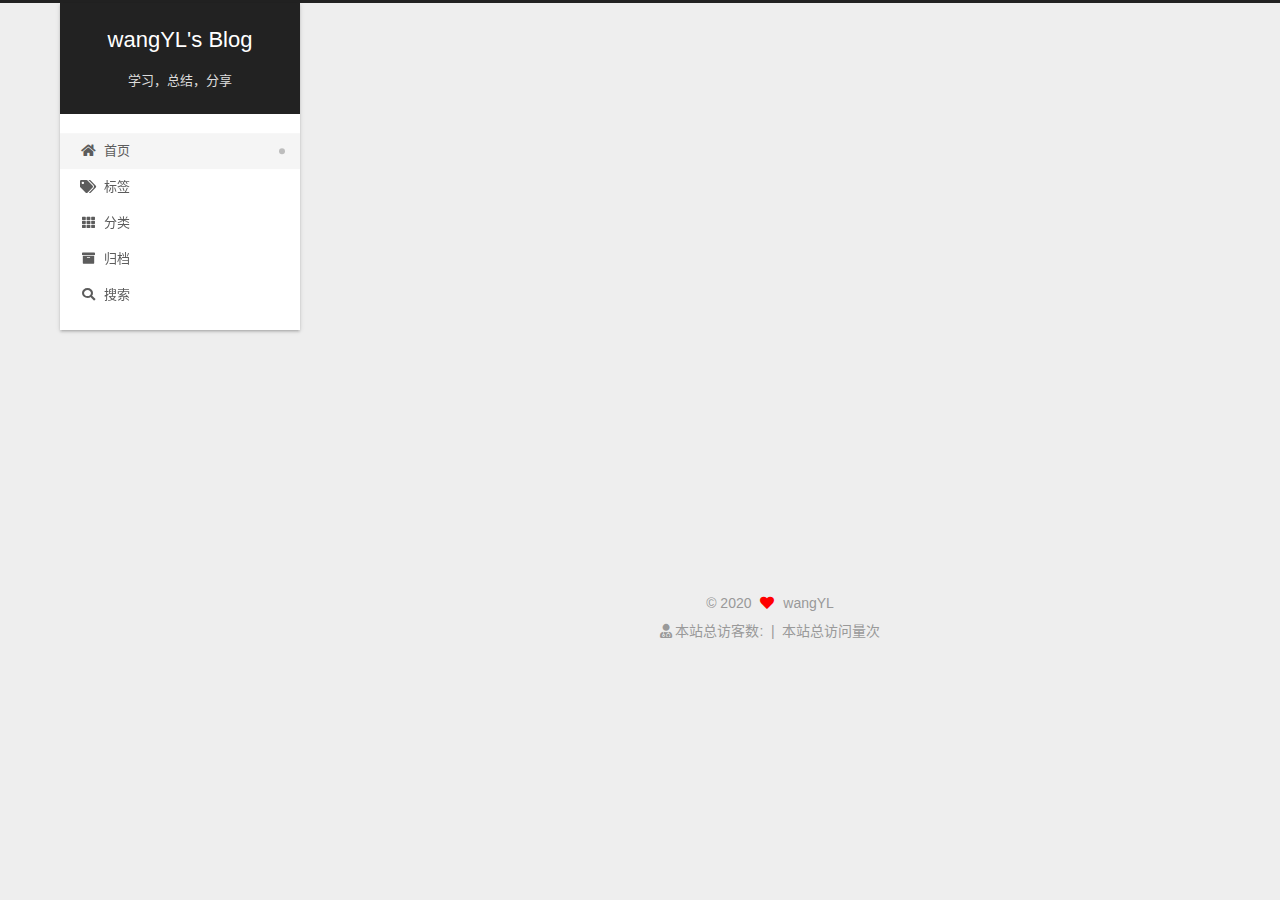
==== commit d76af645: "Site updated: 2020-10-11 11:55:56" ====
--- a/index.html
+++ b/index.html
@@ -187,7 +187,7 @@
   
   
   <article itemscope itemtype="http://schema.org/Article" class="post-block" lang="zh-CN">
-    <link itemprop="mainEntityOfPage" href="http://lyw11121.github.io/2020/10/06/my-second-blog%20/">
+    <link itemprop="mainEntityOfPage" href="http://lyw11121.github.io/2020/10/06/my-first-blog/">
 
     <span hidden itemprop="author" itemscope itemtype="http://schema.org/Person">
       <meta itemprop="image" content="/images/avatar.gif">
@@ -201,7 +201,7 @@
       <header class="post-header">
         <h2 class="post-title" itemprop="name headline">
           
-            <a href="/2020/10/06/my-second-blog%20/" class="post-title-link" itemprop="url">mySQL的索引剖析</a>
+            <a href="/2020/10/06/my-first-blog/" class="post-title-link" itemprop="url">mySQL的索引剖析</a>
         </h2>
 
         <div class="post-meta">
@@ -245,7 +245,7 @@
   
   
   <article itemscope itemtype="http://schema.org/Article" class="post-block" lang="zh-CN">
-    <link itemprop="mainEntityOfPage" href="http://lyw11121.github.io/2020/10/06/my-first-blog/">
+    <link itemprop="mainEntityOfPage" href="http://lyw11121.github.io/2020/10/06/my-second-blog%20/">
 
     <span hidden itemprop="author" itemscope itemtype="http://schema.org/Person">
       <meta itemprop="image" content="/images/avatar.gif">
@@ -259,7 +259,7 @@
       <header class="post-header">
         <h2 class="post-title" itemprop="name headline">
           
-            <a href="/2020/10/06/my-first-blog/" class="post-title-link" itemprop="url">mySQL的索引剖析</a>
+            <a href="/2020/10/06/my-second-blog%20/" class="post-title-link" itemprop="url">mySQL的索引剖析</a>
         </h2>
 
         <div class="post-meta">
--- a/css/main.css
+++ b/css/main.css
@@ -1168,7 +1168,7 @@
 }
 .links-of-author a::before,
 .links-of-author span.exturl::before {
-  background: #26748b;
+  background: #edaa08;
   border-radius: 50%;
   content: ' ';
   display: inline-block;
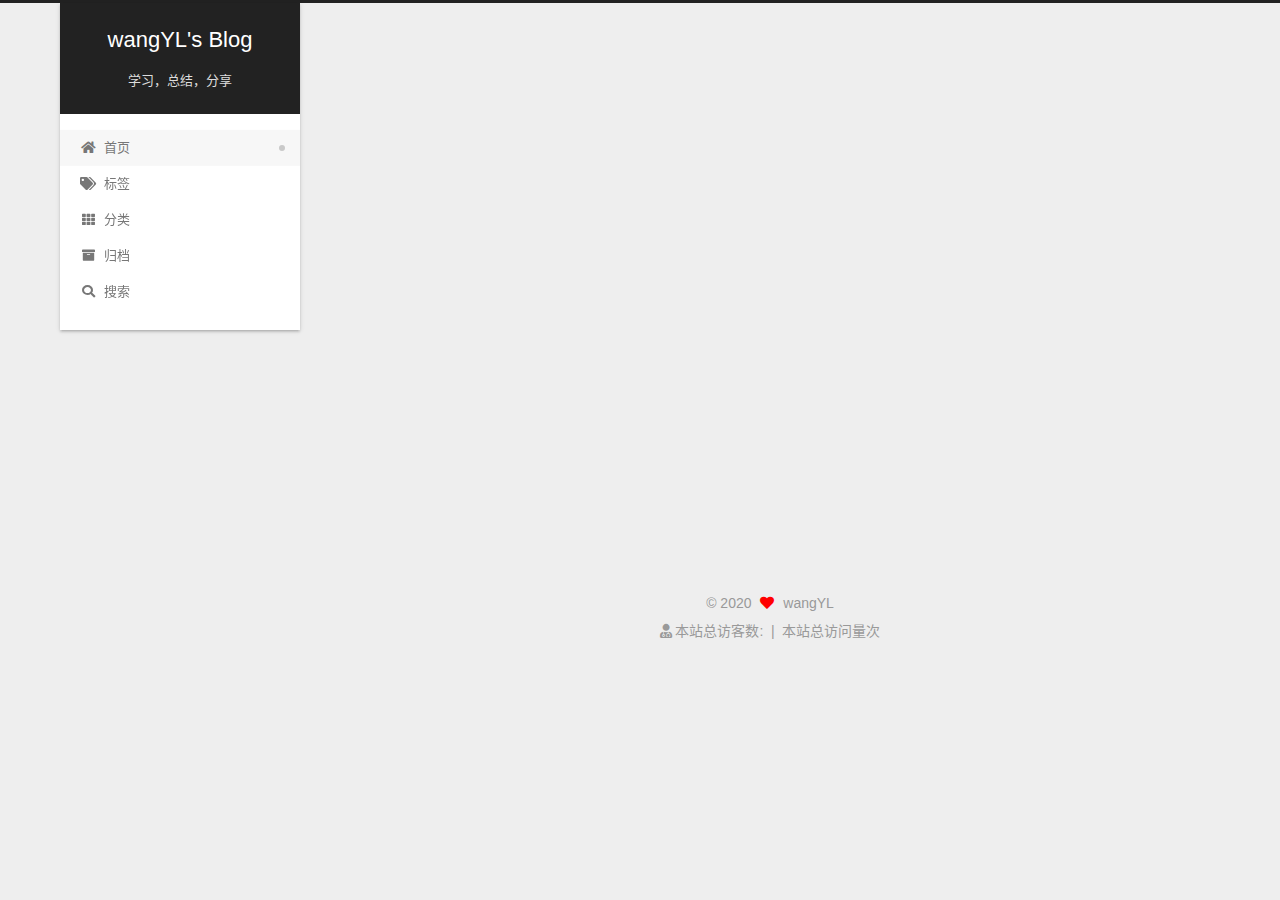
==== commit 2f035c63: "Site updated: 2020-10-11 12:10:29" ====
--- a/index.html
+++ b/index.html
@@ -187,7 +187,7 @@
   
   
   <article itemscope itemtype="http://schema.org/Article" class="post-block" lang="zh-CN">
-    <link itemprop="mainEntityOfPage" href="http://lyw11121.github.io/2020/10/06/my-first-blog/">
+    <link itemprop="mainEntityOfPage" href="http://lyw11121.github.io/2020/10/06/my-second-blog%20/">
 
     <span hidden itemprop="author" itemscope itemtype="http://schema.org/Person">
       <meta itemprop="image" content="/images/avatar.gif">
@@ -201,7 +201,7 @@
       <header class="post-header">
         <h2 class="post-title" itemprop="name headline">
           
-            <a href="/2020/10/06/my-first-blog/" class="post-title-link" itemprop="url">mySQL的索引剖析</a>
+            <a href="/2020/10/06/my-second-blog%20/" class="post-title-link" itemprop="url">mySQL的索引剖析</a>
         </h2>
 
         <div class="post-meta">
@@ -245,7 +245,7 @@
   
   
   <article itemscope itemtype="http://schema.org/Article" class="post-block" lang="zh-CN">
-    <link itemprop="mainEntityOfPage" href="http://lyw11121.github.io/2020/10/06/my-second-blog%20/">
+    <link itemprop="mainEntityOfPage" href="http://lyw11121.github.io/2020/10/06/my-first-blog/">
 
     <span hidden itemprop="author" itemscope itemtype="http://schema.org/Person">
       <meta itemprop="image" content="/images/avatar.gif">
@@ -259,7 +259,7 @@
       <header class="post-header">
         <h2 class="post-title" itemprop="name headline">
           
-            <a href="/2020/10/06/my-second-blog%20/" class="post-title-link" itemprop="url">mySQL的索引剖析</a>
+            <a href="/2020/10/06/my-first-blog/" class="post-title-link" itemprop="url">mySQL的索引剖析</a>
         </h2>
 
         <div class="post-meta">
@@ -418,22 +418,6 @@
 </div>
 </div>
 
-<script>
-    var now = new Date(); 
-    function createtime() { 
-        var grt= new Date("03/12/2019 12:00:00");//此处修改你的建站时间或者网站上线时间 
-        now.setTime(now.getTime()+250); 
-        days = (now - grt ) / 1000 / 60 / 60 / 24; dnum = Math.floor(days); 
-        hours = (now - grt ) / 1000 / 60 / 60 - (24 * dnum); hnum = Math.floor(hours); 
-        if(String(hnum).length ==1 ){hnum = "0" + hnum;} minutes = (now - grt ) / 1000 /60 - (24 * 60 * dnum) - (60 * hnum); 
-        mnum = Math.floor(minutes); if(String(mnum).length ==1 ){mnum = "0" + mnum;} 
-        seconds = (now - grt ) / 1000 - (24 * 60 * 60 * dnum) - (60 * 60 * hnum) - (60 * mnum); 
-        snum = Math.round(seconds); if(String(snum).length ==1 ){snum = "0" + snum;} 
-        document.getElementById("timeDate").innerHTML = "本站已安全运行 "+dnum+" 天 "; 
-        document.getElementById("times").innerHTML = hnum + " 小时 " + mnum + " 分 " + snum + " 秒"; 
-    } 
-setInterval("createtime()",250);
-</script>
 
         
 
--- a/css/main.css
+++ b/css/main.css
@@ -1168,7 +1168,7 @@
 }
 .links-of-author a::before,
 .links-of-author span.exturl::before {
-  background: #edaa08;
+  background: #e0ff2d;
   border-radius: 50%;
   content: ' ';
   display: inline-block;
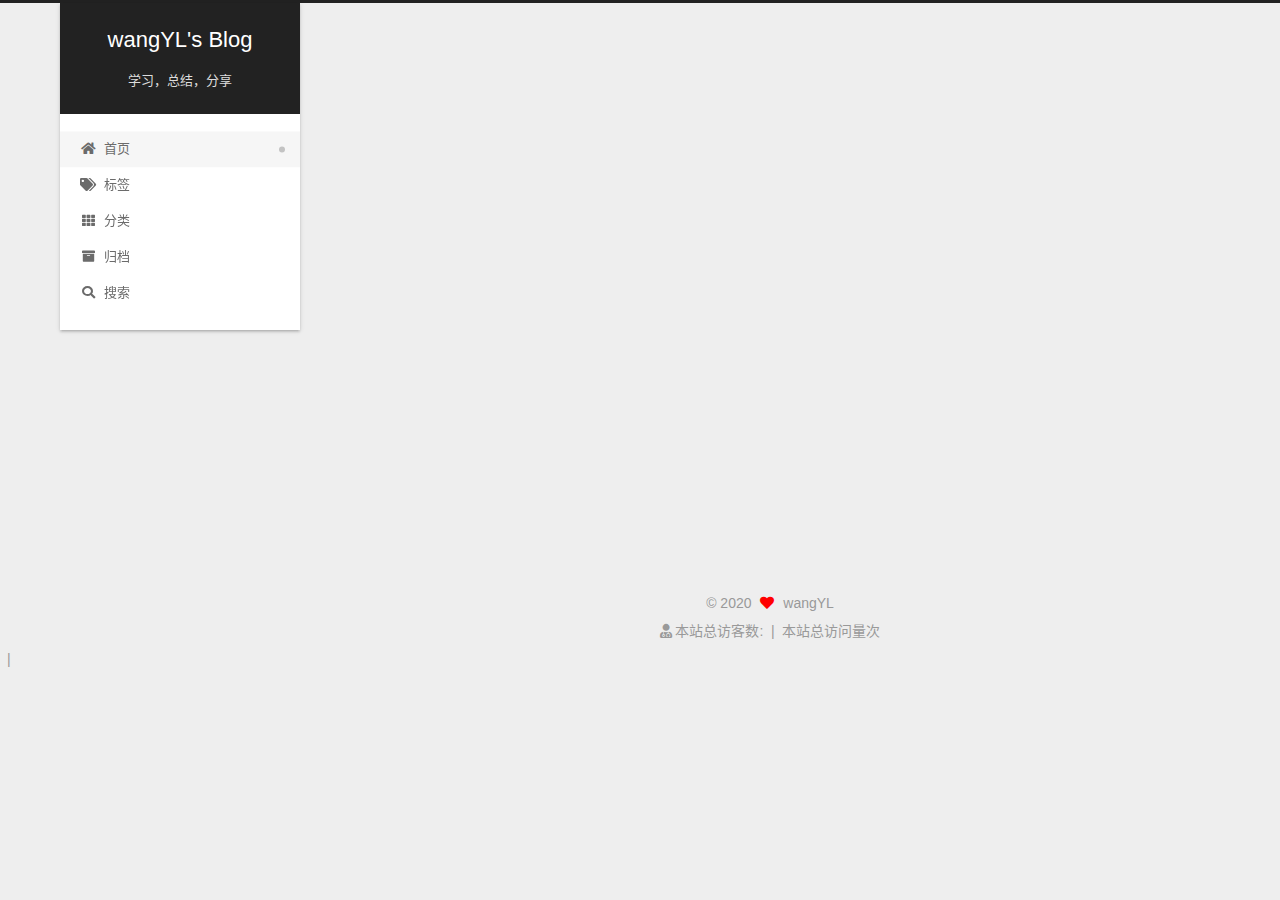
==== commit 001765da: "Site updated: 2020-10-11 16:39:54" ====
--- a/index.html
+++ b/index.html
@@ -187,7 +187,7 @@
   
   
   <article itemscope itemtype="http://schema.org/Article" class="post-block" lang="zh-CN">
-    <link itemprop="mainEntityOfPage" href="http://lyw11121.github.io/2020/10/06/my-second-blog%20/">
+    <link itemprop="mainEntityOfPage" href="http://lyw11121.github.io/2020/10/06/my-first-blog/">
 
     <span hidden itemprop="author" itemscope itemtype="http://schema.org/Person">
       <meta itemprop="image" content="/images/avatar.gif">
@@ -201,7 +201,7 @@
       <header class="post-header">
         <h2 class="post-title" itemprop="name headline">
           
-            <a href="/2020/10/06/my-second-blog%20/" class="post-title-link" itemprop="url">mySQL的索引剖析</a>
+            <a href="/2020/10/06/my-first-blog/" class="post-title-link" itemprop="url">mySQL的索引剖析</a>
         </h2>
 
         <div class="post-meta">
@@ -245,7 +245,7 @@
   
   
   <article itemscope itemtype="http://schema.org/Article" class="post-block" lang="zh-CN">
-    <link itemprop="mainEntityOfPage" href="http://lyw11121.github.io/2020/10/06/my-first-blog/">
+    <link itemprop="mainEntityOfPage" href="http://lyw11121.github.io/2020/10/06/my-second-blog%20/">
 
     <span hidden itemprop="author" itemscope itemtype="http://schema.org/Person">
       <meta itemprop="image" content="/images/avatar.gif">
@@ -259,7 +259,7 @@
       <header class="post-header">
         <h2 class="post-title" itemprop="name headline">
           
-            <a href="/2020/10/06/my-first-blog/" class="post-title-link" itemprop="url">mySQL的索引剖析</a>
+            <a href="/2020/10/06/my-second-blog%20/" class="post-title-link" itemprop="url">mySQL的索引剖析</a>
         </h2>
 
         <div class="post-meta">
@@ -420,6 +420,26 @@
 
 
         
+<div class="busuanzi-count">
+  <script async src="https://busuanzi.ibruce.info/busuanzi/2.3/busuanzi.pure.mini.js"></script>
+    <span class="post-meta-item" id="busuanzi_container_site_uv" style="display: none;">
+      <span class="post-meta-item-icon">
+        <i class="fa fa-user"></i>
+      </span>
+      <span class="site-uv" title="总访客量">
+        <span id="busuanzi_value_site_uv"></span>
+      </span>
+    </span>
+    <span class="post-meta-divider">|</span>
+    <span class="post-meta-item" id="busuanzi_container_site_pv" style="display: none;">
+      <span class="post-meta-item-icon">
+        <i class="fa fa-eye"></i>
+      </span>
+      <span class="site-pv" title="总访问量">
+        <span id="busuanzi_value_site_pv"></span>
+      </span>
+    </span>
+</div>
 
 
 
--- a/css/main.css
+++ b/css/main.css
@@ -1168,7 +1168,7 @@
 }
 .links-of-author a::before,
 .links-of-author span.exturl::before {
-  background: #e0ff2d;
+  background: #a7ffb1;
   border-radius: 50%;
   content: ' ';
   display: inline-block;
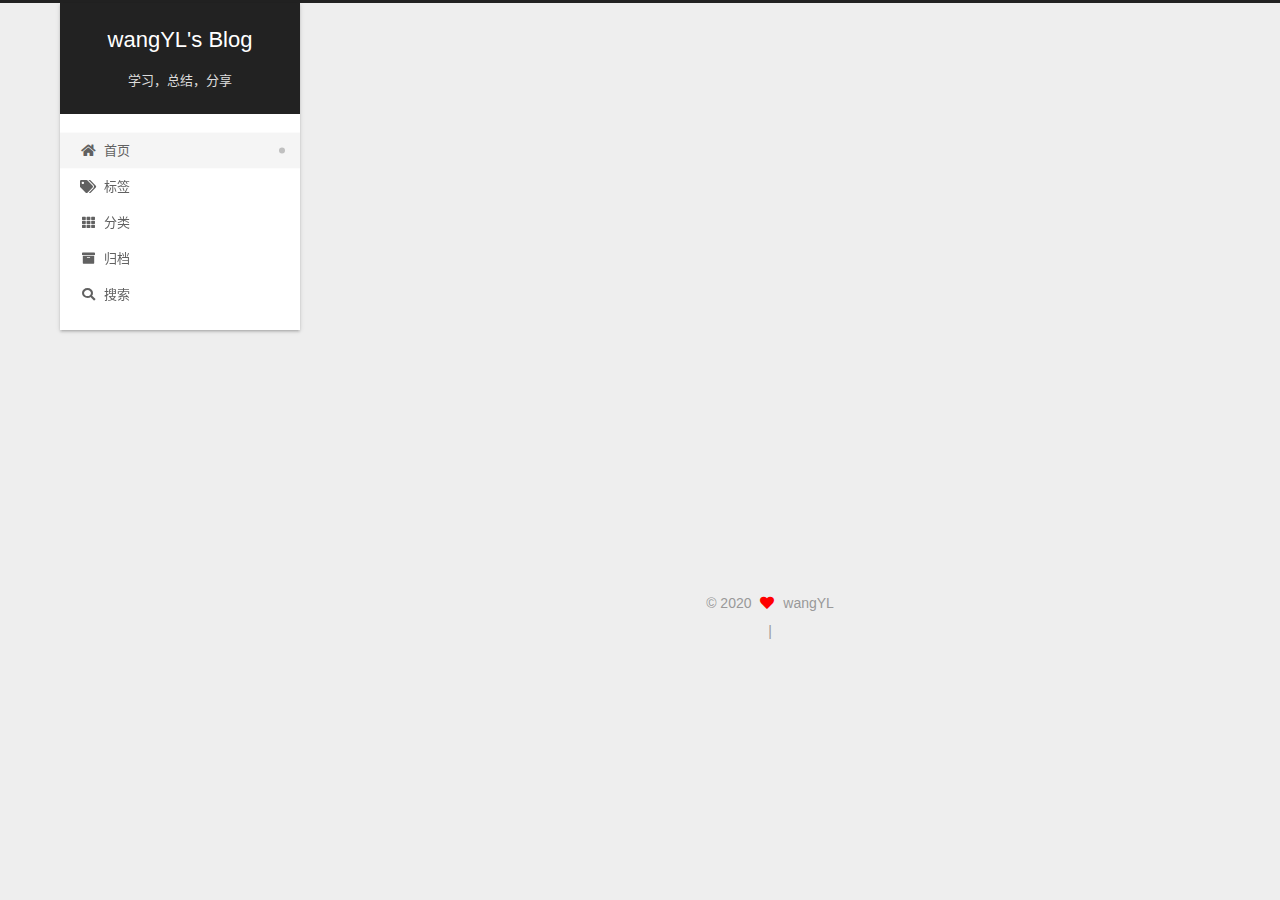
==== commit 36ee9068: "Site updated: 2020-10-11 20:05:52" ====
--- a/index.html
+++ b/index.html
@@ -187,7 +187,7 @@
   
   
   <article itemscope itemtype="http://schema.org/Article" class="post-block" lang="zh-CN">
-    <link itemprop="mainEntityOfPage" href="http://lyw11121.github.io/2020/10/06/my-first-blog/">
+    <link itemprop="mainEntityOfPage" href="http://lyw11121.github.io/2020/10/06/my-second-blog%20/">
 
     <span hidden itemprop="author" itemscope itemtype="http://schema.org/Person">
       <meta itemprop="image" content="/images/avatar.gif">
@@ -201,7 +201,7 @@
       <header class="post-header">
         <h2 class="post-title" itemprop="name headline">
           
-            <a href="/2020/10/06/my-first-blog/" class="post-title-link" itemprop="url">mySQL的索引剖析</a>
+            <a href="/2020/10/06/my-second-blog%20/" class="post-title-link" itemprop="url">mySQL的索引剖析</a>
         </h2>
 
         <div class="post-meta">
@@ -245,7 +245,7 @@
   
   
   <article itemscope itemtype="http://schema.org/Article" class="post-block" lang="zh-CN">
-    <link itemprop="mainEntityOfPage" href="http://lyw11121.github.io/2020/10/06/my-second-blog%20/">
+    <link itemprop="mainEntityOfPage" href="http://lyw11121.github.io/2020/10/06/my-first-blog/">
 
     <span hidden itemprop="author" itemscope itemtype="http://schema.org/Person">
       <meta itemprop="image" content="/images/avatar.gif">
@@ -259,7 +259,7 @@
       <header class="post-header">
         <h2 class="post-title" itemprop="name headline">
           
-            <a href="/2020/10/06/my-second-blog%20/" class="post-title-link" itemprop="url">mySQL的索引剖析</a>
+            <a href="/2020/10/06/my-first-blog/" class="post-title-link" itemprop="url">mySQL的索引剖析</a>
         </h2>
 
         <div class="post-meta">
@@ -407,16 +407,8 @@
 <!--
   <div class="powered-by">由 <a href="https://hexo.io/" class="theme-link" rel="noopener" target="_blank">Hexo</a> & <a href="https://theme-next.org/" class="theme-link" rel="noopener" target="_blank">NexT.Gemini</a> 强力驱动
   </div>-->
-<div class="powered-by">
-<i class="fa fa-user-md"></i>
-<span id="busuanzi_container_site_uv">
-  本站总访客数:<span id="busuanzi_value_site_uv"></span>&nbsp;&nbsp;| 
-</span>
-<span id="busuanzi_container_site_pv">
-    &nbsp;本站总访问量<span id="busuanzi_value_site_pv"></span>次
-</span>
-</div>
-</div>
+
+
 
 
         
--- a/css/main.css
+++ b/css/main.css
@@ -1168,7 +1168,7 @@
 }
 .links-of-author a::before,
 .links-of-author span.exturl::before {
-  background: #a7ffb1;
+  background: #d6dbcd;
   border-radius: 50%;
   content: ' ';
   display: inline-block;
@@ -1414,6 +1414,7 @@
   color: #ff0000;
   display: inline-block;
   margin: 0 5px;
+  animation: iconAnimate 1.33s ease-in-out infinite;
 }
 .powered-by,
 .theme-info {
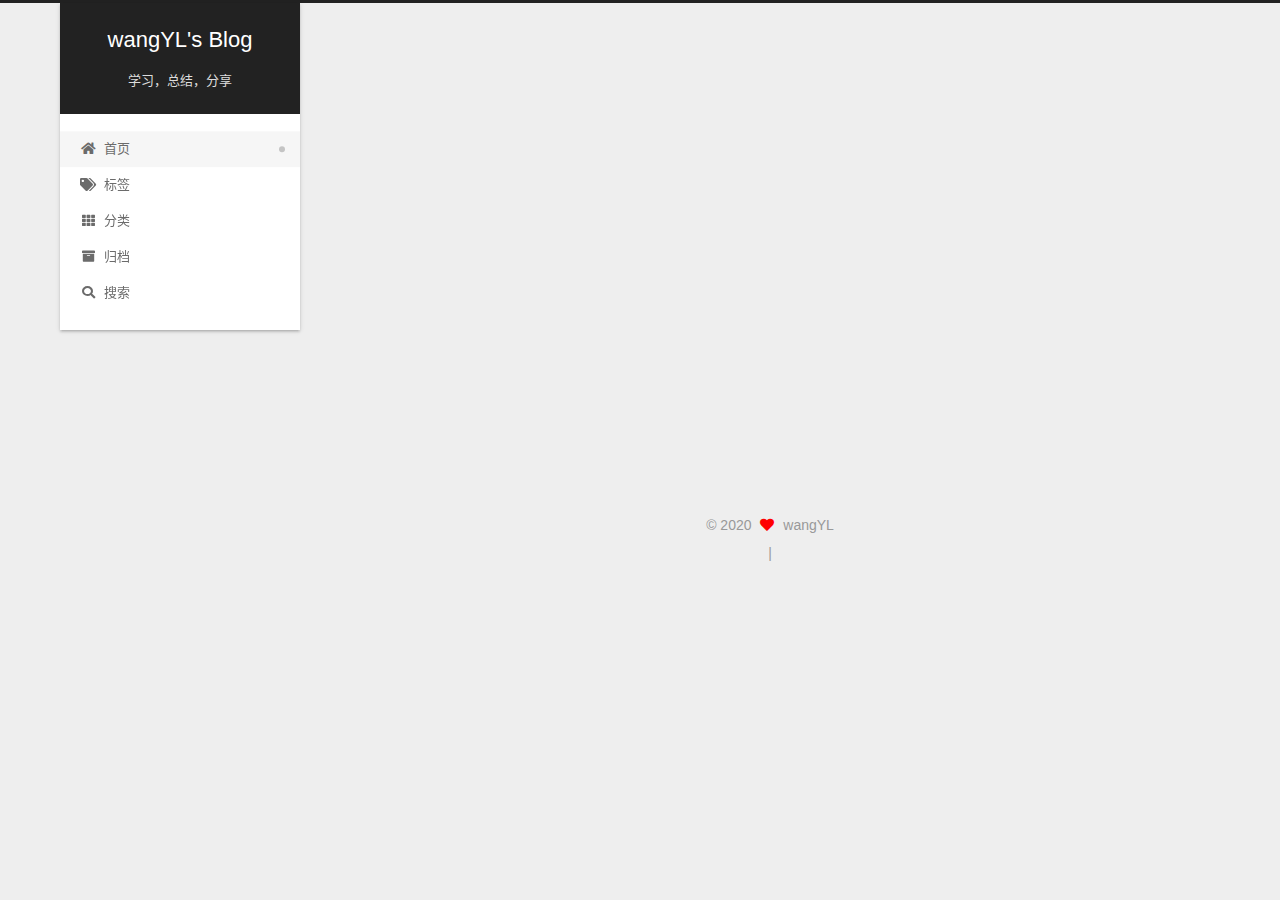
==== commit 3dbc6192: "Site updated: 2020-10-11 22:57:01" ====
--- a/index.html
+++ b/index.html
@@ -183,64 +183,6 @@
 
           <div class="content index posts-expand">
             
-      
-  
-  
-  <article itemscope itemtype="http://schema.org/Article" class="post-block" lang="zh-CN">
-    <link itemprop="mainEntityOfPage" href="http://lyw11121.github.io/2020/10/06/my-second-blog%20/">
-
-    <span hidden itemprop="author" itemscope itemtype="http://schema.org/Person">
-      <meta itemprop="image" content="/images/avatar.gif">
-      <meta itemprop="name" content="wangYL">
-      <meta itemprop="description" content="简单，高效，快乐">
-    </span>
-
-    <span hidden itemprop="publisher" itemscope itemtype="http://schema.org/Organization">
-      <meta itemprop="name" content="wangYL's Blog">
-    </span>
-      <header class="post-header">
-        <h2 class="post-title" itemprop="name headline">
-          
-            <a href="/2020/10/06/my-second-blog%20/" class="post-title-link" itemprop="url">mySQL的索引剖析</a>
-        </h2>
-
-        <div class="post-meta">
-            <span class="post-meta-item">
-              <span class="post-meta-item-icon">
-                <i class="far fa-calendar"></i>
-              </span>
-              <span class="post-meta-item-text">发表于</span>
-              
-
-              <time title="创建时间：2020-10-06 10:13:04 / 修改时间：02:17:36" itemprop="dateCreated datePublished" datetime="2020-10-06T10:13:04Z">2020-10-06</time>
-            </span>
-
-          
-
-        </div>
-      </header>
-
-    
-    
-    
-    <div class="post-body" itemprop="articleBody">
-
-      
-          <h1 id="第一篇blog"><a href="#第一篇blog" class="headerlink" title="第一篇blog"></a>第一篇blog</h1>
-      
-    </div>
-
-    
-    
-    
-      <footer class="post-footer">
-        <div class="post-eof"></div>
-      </footer>
-  </article>
-  
-  
-  
-
       
   
   
@@ -365,7 +307,7 @@
       <div class="site-state-item site-state-posts">
           <a href="/archives/">
         
-          <span class="site-state-item-count">2</span>
+          <span class="site-state-item-count">1</span>
           <span class="site-state-item-name">日志</span>
         </a>
       </div>
--- a/css/main.css
+++ b/css/main.css
@@ -1168,7 +1168,7 @@
 }
 .links-of-author a::before,
 .links-of-author span.exturl::before {
-  background: #d6dbcd;
+  background: #da2fe4;
   border-radius: 50%;
   content: ' ';
   display: inline-block;
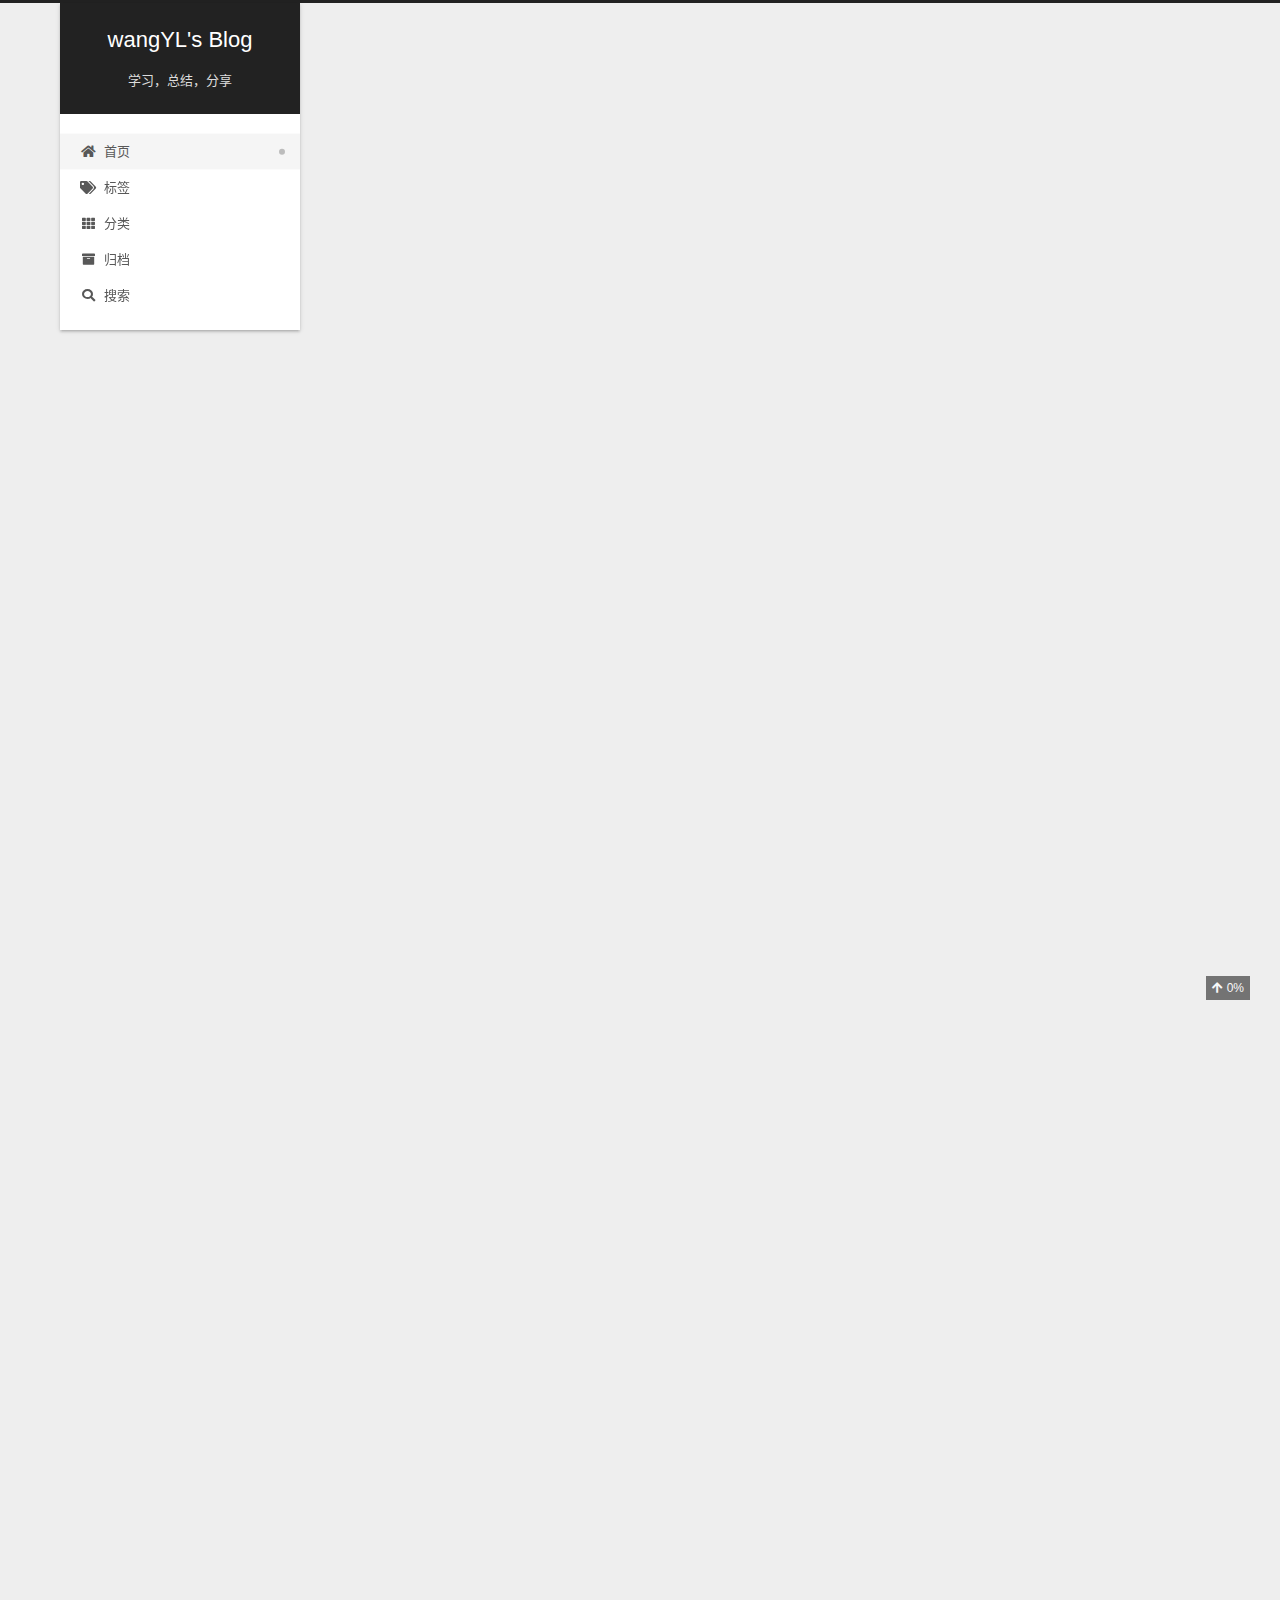
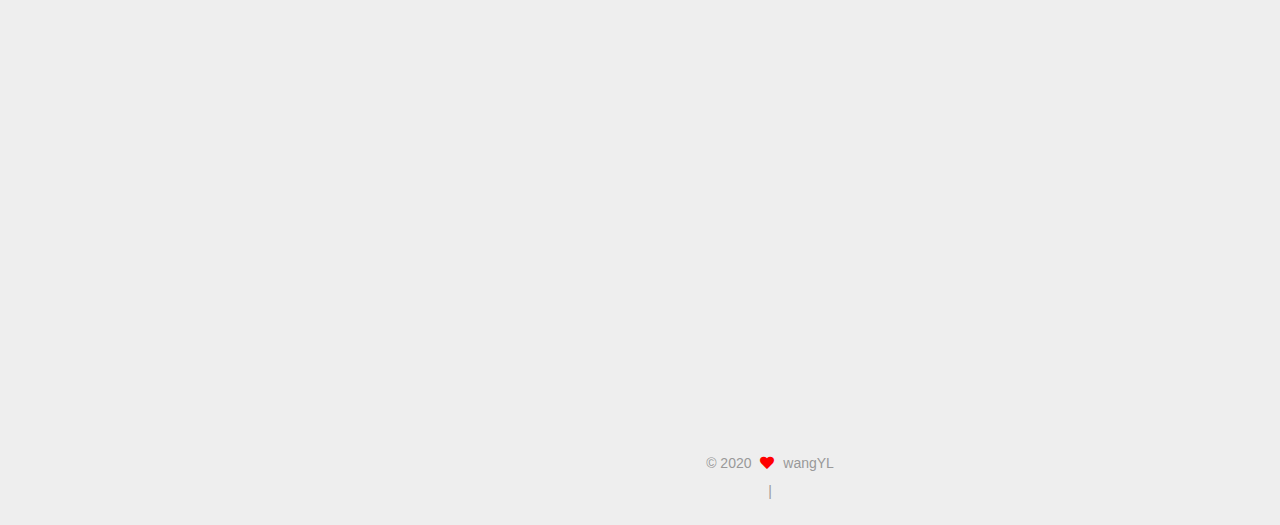
==== commit 1c3d16a7: "Site updated: 2020-10-23 23:25:48" ====
--- a/index.html
+++ b/index.html
@@ -187,7 +187,7 @@
   
   
   <article itemscope itemtype="http://schema.org/Article" class="post-block" lang="zh-CN">
-    <link itemprop="mainEntityOfPage" href="http://lyw11121.github.io/2020/10/06/my-first-blog/">
+    <link itemprop="mainEntityOfPage" href="http://lyw11121.github.io/2020/10/19/defineMySqlIndex/">
 
     <span hidden itemprop="author" itemscope itemtype="http://schema.org/Person">
       <meta itemprop="image" content="/images/avatar.gif">
@@ -201,7 +201,7 @@
       <header class="post-header">
         <h2 class="post-title" itemprop="name headline">
           
-            <a href="/2020/10/06/my-first-blog/" class="post-title-link" itemprop="url">mySQL的索引剖析</a>
+            <a href="/2020/10/19/defineMySqlIndex/" class="post-title-link" itemprop="url">mySQL-索引类型定义梳理</a>
         </h2>
 
         <div class="post-meta">
@@ -210,10 +210,16 @@
                 <i class="far fa-calendar"></i>
               </span>
               <span class="post-meta-item-text">发表于</span>
-              
-
-              <time title="创建时间：2020-10-06 10:13:04 / 修改时间：02:17:36" itemprop="dateCreated datePublished" datetime="2020-10-06T10:13:04Z">2020-10-06</time>
+
+              <time title="创建时间：2020-10-18 17:39:10" itemprop="dateCreated datePublished" datetime="2020-10-18T17:39:10Z">2020-10-18</time>
             </span>
+              <span class="post-meta-item">
+                <span class="post-meta-item-icon">
+                  <i class="far fa-calendar-check"></i>
+                </span>
+                <span class="post-meta-item-text">更新于</span>
+                <time title="修改时间：2020-10-23 15:23:24" itemprop="dateModified" datetime="2020-10-23T15:23:24Z">2020-10-23</time>
+              </span>
 
           
 
@@ -226,7 +232,27 @@
     <div class="post-body" itemprop="articleBody">
 
       
-          <h1 id="第一篇blog"><a href="#第一篇blog" class="headerlink" title="第一篇blog"></a>第一篇blog</h1>
+          <h1 id="一：InnoDB索引底层数据结构简略图"><a href="#一：InnoDB索引底层数据结构简略图" class="headerlink" title="一：InnoDB索引底层数据结构简略图"></a>一：InnoDB索引底层数据结构简略图</h1><p>1、InnoDB存储引擎主键索引实现：</p>
+<p><img src="/2020/10/19/defineMySqlIndex/1603028712969.png" alt="主键索引"> </p>
+<p>2、InnoDB存储引擎二级索引实现：</p>
+<p><img src="/2020/10/19/defineMySqlIndex/1603028910751.png" alt="二级索引"></p>
+<p>3、联合索引树结构：</p>
+<p><img src="/2020/10/19/defineMySqlIndex/1603380039268.png" alt="联合索引"></p>
+<h1 id="二：聚簇索引"><a href="#二：聚簇索引" class="headerlink" title="二：聚簇索引"></a>二：聚簇索引</h1><h4 id="定义："><a href="#定义：" class="headerlink" title="定义："></a>定义：</h4><p>聚簇索引是一种数据存储方式，并不是一种单独的索引类型，在InnoDB中的聚簇索引定义的是 B+Tree索引和数据行 (叶子节点包含了完整的数据记录)</p>
+<p>注: InnoDB存储引擎，聚簇索引和主键索引结构和效果相同</p>
+<h4 id="优点-提升查询性能-："><a href="#优点-提升查询性能-：" class="headerlink" title="优点 (提升查询性能)："></a>优点 (提升查询性能)：</h4><p>1、可以根据索引字段聚集数据，每次从磁盘读取少量数据叶即可获得需要的绝大部分数据，<strong>减少了磁盘I/O次数</strong>，提升查询效率（利用<strong>磁盘预读原理</strong>：磁盘存取比主存慢，加上机械运动耗费，磁盘的存取速度一般是主存的几百分分之一，为了提高效率，要尽量减少磁盘I/O。为了达到这个目的，磁盘往往<strong>不是严格按需读取</strong>，而是每次都会预读，即使只需要一个字节，磁盘也会从这个位置开始，顺序向后读取一定长度的数据放入内存。这样做的理论依据是计算机科学中著名的<strong>局部性原理</strong>：当一个数据被用到时，其附近的数据也通常会马上被使用。程序运行期间所需要的数据通常比较集中）</p>
+<p>2、数据访问更快，聚簇索引将索引和数据保存在一个文件中（B+Tree），获取数据时，聚簇索引比非聚簇索引查找更快</p>
+<h4 id="缺点-客观存在-："><a href="#缺点-客观存在-：" class="headerlink" title="缺点 (客观存在)："></a>缺点 (客观存在)：</h4><p>1、强依赖于主键按顺序插入数据到InnoDB表中，即如果索引数据并未按顺序存储在磁盘页中，当数据加载到内存时，由于数据不连续，需要多次I/O并且把一些不需要的数据也放入内存，耗时，占用内存</p>
+<p>2、更新聚簇索引列的代价很高，因为会强制InnoDB将每个被更新的行移动到新的位置，可能造成不必要的叶分裂（当行的主键要求必须将这一行插入到某个已满的叶中时，InnoDB会将该叶分裂成两个页来存储该行，此为一次叶分裂操作）叶分裂会导致表占用更多的磁盘空间</p>
+<p>3、聚簇索引可能会导致全表查询慢，当行记录比较稀疏、零散时（叶分裂导致数据存储不连续）</p>
+<h1 id="三：覆盖索引"><a href="#三：覆盖索引" class="headerlink" title="三：覆盖索引"></a>三：覆盖索引</h1><h4 id="定义：-1"><a href="#定义：-1" class="headerlink" title="定义："></a>定义：</h4><p>如果一个索引包含（覆盖）所有需要查询的字段的值，即称之为 “覆盖索引”</p>
+<h4 id="优点-使用覆盖索引的好处"><a href="#优点-使用覆盖索引的好处" class="headerlink" title="优点 (使用覆盖索引的好处)"></a>优点 (使用覆盖索引的好处)</h4><p>1、减少数据的访问量，只需要读取索引，不需要回表查询（不需要从二级索引树查询到主键值再查询一边主键索引树）</p>
+<h1 id="四：主键索引"><a href="#四：主键索引" class="headerlink" title="四：主键索引"></a>四：主键索引</h1><h4 id="定义：-2"><a href="#定义：-2" class="headerlink" title="定义："></a>定义：</h4><p>一种特殊的唯一索引，不允许有空值，可以在建表的时候指定主键，默认就会创建主键索引，主键索引在InnoDB存储引擎下，可将主键索引定义为聚簇索引，具有覆盖所有的优点，底层所有结构为上述第一张图所示，主键索引树叶子节点包含了所有的行记录数据，</p>
+<p>注：如果没有定义主键，InnoDB会选择一个唯一的非空索引代替，如果没有这样的索引，InnoDB会隐式的定义一个主键作为聚簇索引</p>
+<h1 id="五：唯一索引"><a href="#五：唯一索引" class="headerlink" title="五：唯一索引"></a>五：唯一索引</h1><h4 id="定义：-3"><a href="#定义：-3" class="headerlink" title="定义："></a>定义：</h4><p>特殊的普通索引，索引列值必须唯一，允许有空值，如果是联合索引组合的，则列值的组合必须唯一。唯一索引树结构为上述的二级索引结构图，非叶子节点存储索引（唯一）,叶子节点存储索引和对应行记录的主键id</p>
+<h1 id="六：联合索引"><a href="#六：联合索引" class="headerlink" title="六：联合索引"></a>六：联合索引</h1><h4 id="定义：-4"><a href="#定义：-4" class="headerlink" title="定义："></a>定义：</h4><p>1、联合索引又称复合索引，是由数据表中的多个字段组合成的一个索引，简略图如上，联合索引在InnoDB存储引擎下，符合最左匹配原则：例如（A、B、C 三个字段，查询条件按照 A 或者 AB 或者 ABC 字段的顺序即可满足最左匹配），在对字段建立索引时，尽量考虑将单个字段索引，建立成联合索引，可提高查询效率</p>
+<p>2、联合索引的索引树，其树节点是又多个字段组合而成的</p>
+
       
     </div>
 
--- a/css/main.css
+++ b/css/main.css
@@ -1168,7 +1168,7 @@
 }
 .links-of-author a::before,
 .links-of-author span.exturl::before {
-  background: #da2fe4;
+  background: #4fffff;
   border-radius: 50%;
   content: ' ';
   display: inline-block;
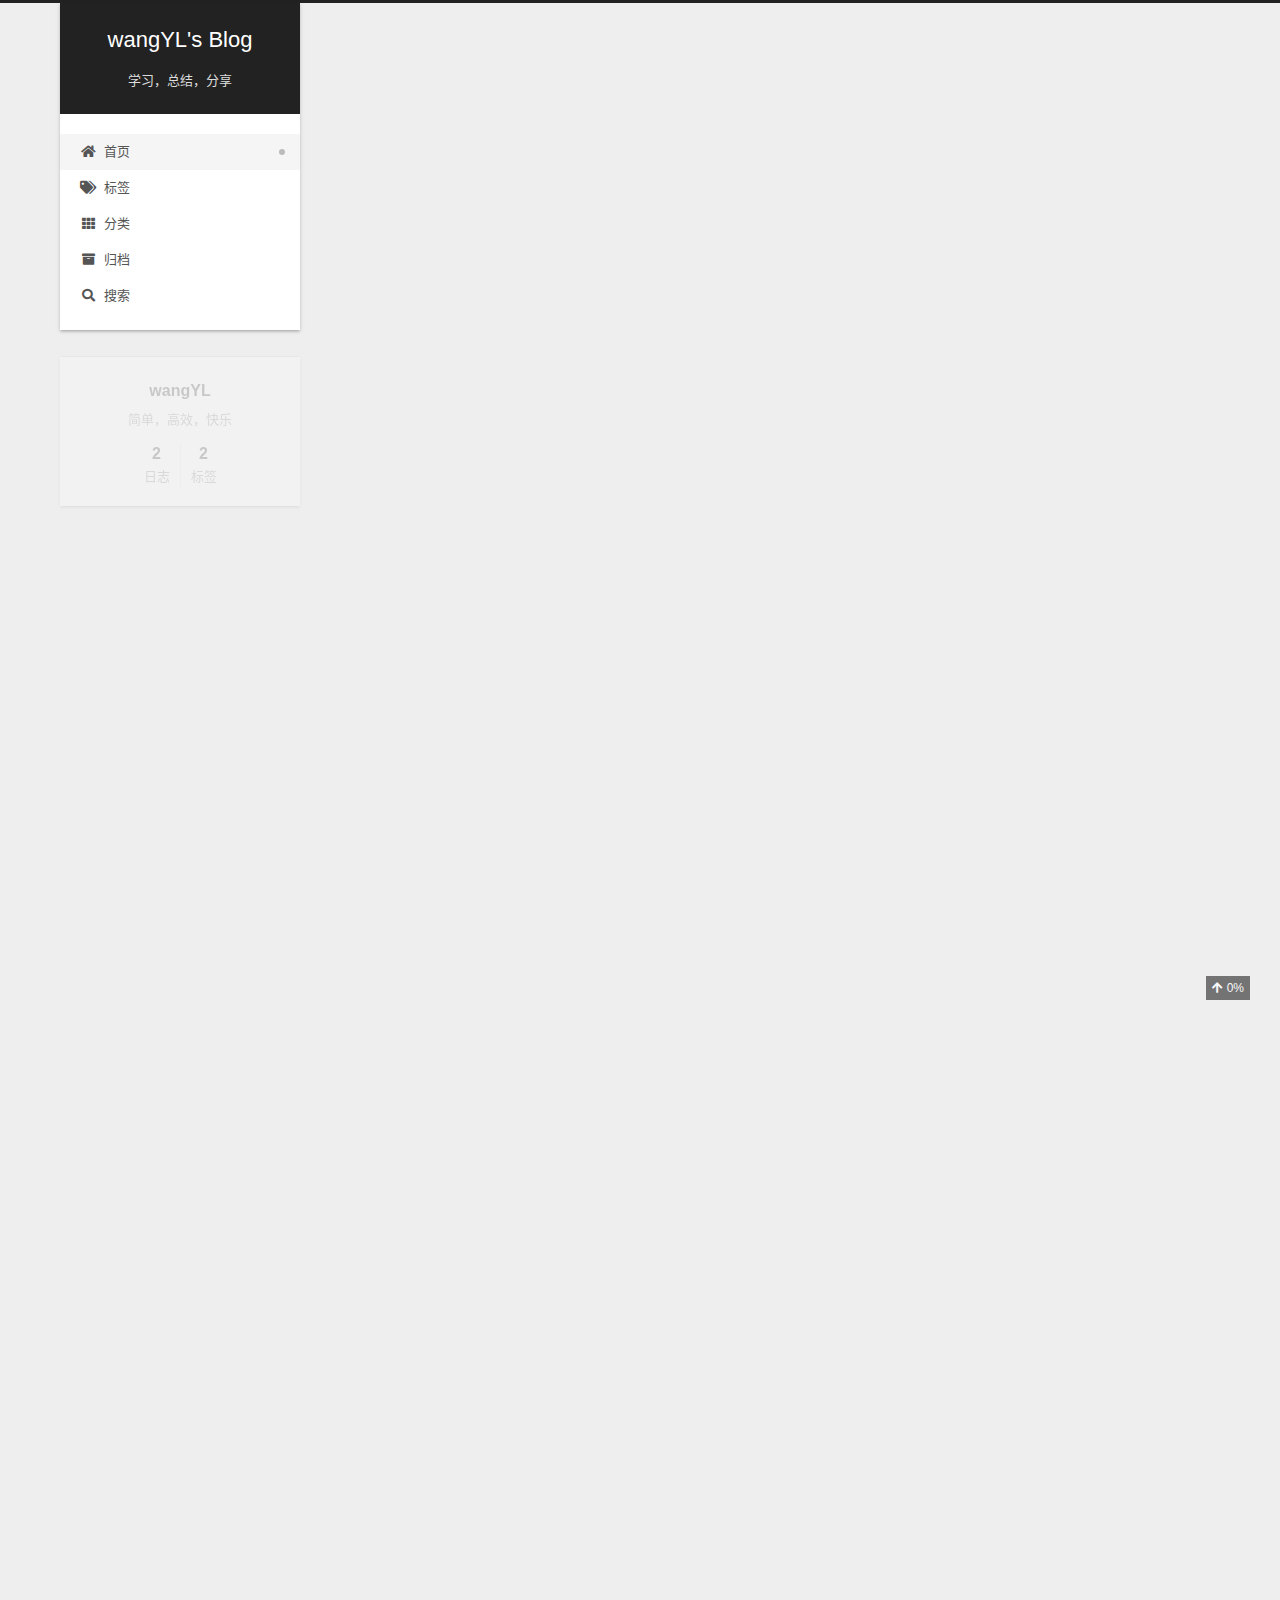
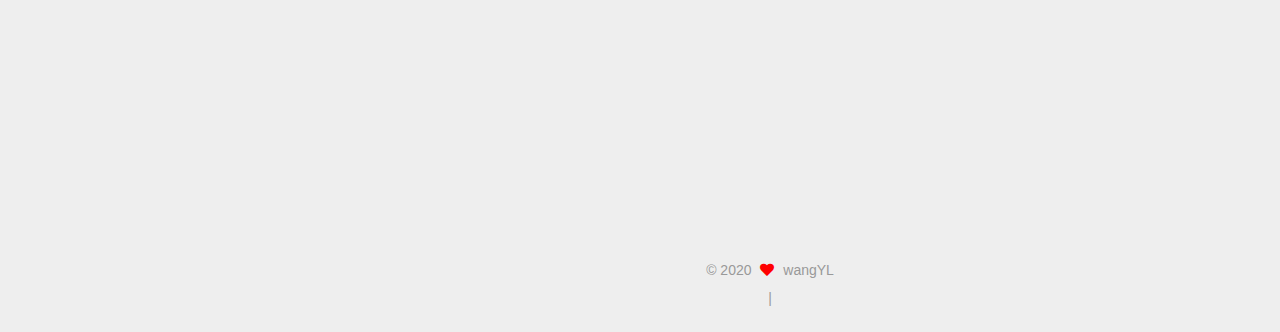
==== commit 388588b7: "Site updated: 2020-12-22 00:19:15" ====
--- a/index.html
+++ b/index.html
@@ -187,7 +187,7 @@
   
   
   <article itemscope itemtype="http://schema.org/Article" class="post-block" lang="zh-CN">
-    <link itemprop="mainEntityOfPage" href="http://lyw11121.github.io/2020/10/19/defineMySqlIndex/">
+    <link itemprop="mainEntityOfPage" href="http://lyw11121.github.io/2020/12/22/2/">
 
     <span hidden itemprop="author" itemscope itemtype="http://schema.org/Person">
       <meta itemprop="image" content="/images/avatar.gif">
@@ -201,7 +201,116 @@
       <header class="post-header">
         <h2 class="post-title" itemprop="name headline">
           
-            <a href="/2020/10/19/defineMySqlIndex/" class="post-title-link" itemprop="url">mySQL-索引类型定义梳理</a>
+            <a href="/2020/12/22/2/" class="post-title-link" itemprop="url">mySQL-explain列含义解释</a>
+        </h2>
+
+        <div class="post-meta">
+            <span class="post-meta-item">
+              <span class="post-meta-item-icon">
+                <i class="far fa-calendar"></i>
+              </span>
+              <span class="post-meta-item-text">发表于</span>
+              
+
+              <time title="创建时间：2020-12-21 23:50:10 / 修改时间：16:15:34" itemprop="dateCreated datePublished" datetime="2020-12-21T23:50:10Z">2020-12-21</time>
+            </span>
+
+          
+
+        </div>
+      </header>
+
+    
+    
+    
+    <div class="post-body" itemprop="articleBody">
+
+      
+          <h2 id="一、explain工具概述"><a href="#一、explain工具概述" class="headerlink" title="一、explain工具概述"></a>一、explain工具概述</h2><p><strong>1、</strong>使用<strong>EXPLAIN</strong>关键字可以模拟优化器执行SQL语句，分析你的查询语句或是结构的性能瓶颈 在 select 语句之前增加 explain 关键字，MySQL 会在查询上设置一个标记，执行查询会返回执行计划的信息，而不是执行这条SQL</p>
+<p>参考官方文档：<a target="_blank" rel="noopener" href="https://dev.mysql.com/doc/refman/5.7/en/explain-output.html">https://dev.mysql.com/doc/refman/5.7/en/explain-output.html</a></p>
+<p>查看数据表的索引：show index from table_name;</p>
+<p>示例：</p>
+<figure class="highlight jboss-cli"><table><tr><td class="gutter"><pre><span class="line">1</span><br><span class="line">2</span><br><span class="line">3</span><br><span class="line">4</span><br><span class="line">5</span><br><span class="line">6</span><br><span class="line">7</span><br></pre></td><td class="code"><pre><span class="line">mysql&gt; explain select id from book_Info where id = 4;</span><br><span class="line">+<span class="params">----</span>+<span class="params">-------------</span>+<span class="params">-----------</span>+<span class="params">------------</span>+<span class="params">-------</span>+<span class="params">---------------</span>+<span class="params">---------</span>+<span class="params">---------</span>+<span class="params">-------</span>+<span class="params">------</span>+<span class="params">----------</span>+<span class="params">-------------</span>+</span><br><span class="line">| id | select_type | table     | partitions | type  | possible_keys | key     | key_len | ref   | rows | filtered | Extra       |</span><br><span class="line">+<span class="params">----</span>+<span class="params">-------------</span>+<span class="params">-----------</span>+<span class="params">------------</span>+<span class="params">-------</span>+<span class="params">---------------</span>+<span class="params">---------</span>+<span class="params">---------</span>+<span class="params">-------</span>+<span class="params">------</span>+<span class="params">----------</span>+<span class="params">-------------</span>+</span><br><span class="line">|  1 | SIMPLE      | book_Info | NULL       | const | PRIMARY       | PRIMARY | 4       | const |    1 |   100.00 | Using index |</span><br><span class="line">+<span class="params">----</span>+<span class="params">-------------</span>+<span class="params">-----------</span>+<span class="params">------------</span>+<span class="params">-------</span>+<span class="params">---------------</span>+<span class="params">---------</span>+<span class="params">---------</span>+<span class="params">-------</span>+<span class="params">------</span>+<span class="params">----------</span>+<span class="params">-------------</span>+</span><br><span class="line">1 row in <span class="keyword">set</span>, 1 warning <span class="params">(0.57 sec)</span></span><br></pre></td></tr></table></figure>
+
+<p>注：执行计划选择索引优化是在server层</p>
+<h2 id="二、相关DDL"><a href="#二、相关DDL" class="headerlink" title="二、相关DDL"></a>二、相关DDL</h2><figure class="highlight sql"><table><tr><td class="gutter"><pre><span class="line">1</span><br><span class="line">2</span><br><span class="line">3</span><br><span class="line">4</span><br><span class="line">5</span><br><span class="line">6</span><br><span class="line">7</span><br><span class="line">8</span><br><span class="line">9</span><br><span class="line">10</span><br></pre></td><td class="code"><pre><span class="line"> book_info | <span class="keyword">CREATE</span> <span class="keyword">TABLE</span> <span class="string">`book_info`</span> (</span><br><span class="line">  <span class="string">`id`</span> <span class="built_in">int</span>(<span class="number">10</span>) <span class="keyword">unsigned</span> <span class="keyword">NOT</span> <span class="literal">NULL</span> AUTO_INCREMENT,</span><br><span class="line">  <span class="string">`book_name`</span> <span class="built_in">varchar</span>(<span class="number">45</span>) <span class="keyword">NOT</span> <span class="literal">NULL</span>,</span><br><span class="line">  <span class="string">`book_type`</span> <span class="built_in">varchar</span>(<span class="number">45</span>) <span class="keyword">NOT</span> <span class="literal">NULL</span>,</span><br><span class="line">  <span class="string">`book_price`</span> <span class="built_in">varchar</span>(<span class="number">45</span>) <span class="keyword">NOT</span> <span class="literal">NULL</span>,</span><br><span class="line">  <span class="string">`book_state`</span> <span class="built_in">varchar</span>(<span class="number">45</span>) <span class="keyword">NOT</span> <span class="literal">NULL</span>,</span><br><span class="line">  <span class="string">`shop_user_id`</span> <span class="built_in">int</span>(<span class="number">20</span>) <span class="keyword">DEFAULT</span> <span class="literal">NULL</span> <span class="keyword">COMMENT</span> <span class="string">&#x27;shop_user table primary key&#x27;</span>,</span><br><span class="line">  PRIMARY <span class="keyword">KEY</span> (<span class="string">`id`</span>),</span><br><span class="line">  <span class="keyword">KEY</span> <span class="string">`shop_user_id_index`</span> (<span class="string">`shop_user_id`</span>)</span><br><span class="line">) <span class="keyword">ENGINE</span>=<span class="keyword">InnoDB</span> AUTO_INCREMENT=<span class="number">10</span> <span class="keyword">DEFAULT</span> <span class="keyword">CHARSET</span>=utf8</span><br></pre></td></tr></table></figure>
+
+<figure class="highlight routeros"><table><tr><td class="gutter"><pre><span class="line">1</span><br><span class="line">2</span><br><span class="line">3</span><br><span class="line">4</span><br><span class="line">5</span><br><span class="line">6</span><br><span class="line">7</span><br><span class="line">8</span><br><span class="line">9</span><br></pre></td><td class="code"><pre><span class="line"> shop_user | CREATE TABLE `shop_user` (</span><br><span class="line">  `id` int(20) <span class="keyword">NOT</span> <span class="literal">NULL</span> AUTO_INCREMENT,</span><br><span class="line">  `real_name` varchar(255) <span class="keyword">NOT</span> <span class="literal">NULL</span> COMMENT <span class="string">&#x27;姓名&#x27;</span>,</span><br><span class="line">  `phone` varchar(45) <span class="keyword">NOT</span> <span class="literal">NULL</span> COMMENT <span class="string">&#x27;手机号&#x27;</span>,</span><br><span class="line">  `sex` tinyint(2) <span class="keyword">NOT</span> <span class="literal">NULL</span><span class="built_in"> DEFAULT </span><span class="string">&#x27;1&#x27;</span> COMMENT <span class="string">&#x27;性别 1男  2女&#x27;</span>,</span><br><span class="line">  `birthday` int(11)<span class="built_in"> DEFAULT </span><span class="literal">NULL</span>,</span><br><span class="line">  PRIMARY KEY (`id`),</span><br><span class="line">  KEY `name_phone_index` (`real_name`,`phone`)</span><br><span class="line">) <span class="attribute">ENGINE</span>=InnoDB <span class="attribute">AUTO_INCREMENT</span>=4<span class="built_in"> DEFAULT </span><span class="attribute">CHARSET</span>=utf8</span><br></pre></td></tr></table></figure>
+
+<figure class="highlight routeros"><table><tr><td class="gutter"><pre><span class="line">1</span><br><span class="line">2</span><br><span class="line">3</span><br><span class="line">4</span><br><span class="line">5</span><br><span class="line">6</span><br></pre></td><td class="code"><pre><span class="line"> book  | CREATE TABLE `book` (</span><br><span class="line">  `id` int(11) <span class="keyword">NOT</span> <span class="literal">NULL</span> AUTO_INCREMENT,</span><br><span class="line">  `name` varchar(10)<span class="built_in"> DEFAULT </span><span class="literal">NULL</span>,</span><br><span class="line">  PRIMARY KEY (`id`),</span><br><span class="line">  KEY `idx_name` (`name`)</span><br><span class="line">) <span class="attribute">ENGINE</span>=InnoDB <span class="attribute">AUTO_INCREMENT</span>=7<span class="built_in"> DEFAULT </span><span class="attribute">CHARSET</span>=utf8</span><br></pre></td></tr></table></figure>
+
+<figure class="highlight routeros"><table><tr><td class="gutter"><pre><span class="line">1</span><br><span class="line">2</span><br><span class="line">3</span><br><span class="line">4</span><br><span class="line">5</span><br><span class="line">6</span><br><span class="line">7</span><br><span class="line">8</span><br></pre></td><td class="code"><pre><span class="line"> book_talk | CREATE TABLE `book_talk` (</span><br><span class="line">  `id` int(11) <span class="keyword">NOT</span> <span class="literal">NULL</span>,</span><br><span class="line">  `book_id` int(11) <span class="keyword">NOT</span> <span class="literal">NULL</span>,</span><br><span class="line">  `talk_id` int(11) <span class="keyword">NOT</span> <span class="literal">NULL</span>,</span><br><span class="line">  `remark` varchar(255)<span class="built_in"> DEFAULT </span><span class="literal">NULL</span>,</span><br><span class="line">  PRIMARY KEY (`id`),</span><br><span class="line">  KEY `idx_film_actor_id` (`book_id`,`talk_id`)</span><br><span class="line">) <span class="attribute">ENGINE</span>=InnoDB<span class="built_in"> DEFAULT </span><span class="attribute">CHARSET</span>=utf8</span><br></pre></td></tr></table></figure>
+
+
+
+<h2 id="三、explain中的列信息"><a href="#三、explain中的列信息" class="headerlink" title="三、explain中的列信息"></a>三、explain中的列信息</h2><p>注：以下表中，id字段是 primary key</p>
+<h5 id="1、id列"><a href="#1、id列" class="headerlink" title="1、id列"></a>1、id列</h5><p>id列的编号是select的序列号，有多少个select就有多少个id，并且id的顺序是按照出现的顺序增长的，id列序号值越执行优先级越高，id相同则从上往下执行，id为null最后执行</p>
+<h5 id="2、select-type列"><a href="#2、select-type列" class="headerlink" title="2、select_type列"></a>2、select_type列</h5><p>select_type 表示对应行是简单还是复杂的查询</p>
+<p>a. <strong>simple</strong>：简单查询，不包含子查询和union</p>
+<figure class="highlight jboss-cli"><table><tr><td class="gutter"><pre><span class="line">1</span><br><span class="line">2</span><br><span class="line">3</span><br><span class="line">4</span><br><span class="line">5</span><br><span class="line">6</span><br><span class="line">7</span><br></pre></td><td class="code"><pre><span class="line">mysql&gt; explain select * from book_info where id = 2;</span><br><span class="line">+<span class="params">----</span>+<span class="params">-------------</span>+<span class="params">-----------</span>+<span class="params">------------</span>+<span class="params">-------</span>+<span class="params">---------------</span>+<span class="params">---------</span>+<span class="params">---------</span>+<span class="params">-------</span>+<span class="params">------</span>+<span class="params">----------</span>+<span class="params">-------</span>+</span><br><span class="line">| id | select_type | table     | partitions | type  | possible_keys | key     | key_len | ref   | rows | filtered | Extra |</span><br><span class="line">+<span class="params">----</span>+<span class="params">-------------</span>+<span class="params">-----------</span>+<span class="params">------------</span>+<span class="params">-------</span>+<span class="params">---------------</span>+<span class="params">---------</span>+<span class="params">---------</span>+<span class="params">-------</span>+<span class="params">------</span>+<span class="params">----------</span>+<span class="params">-------</span>+</span><br><span class="line">|  1 | SIMPLE      | book_info | NULL       | const | PRIMARY       | PRIMARY | 4       | const |    1 |   100.00 | NULL  |</span><br><span class="line">+<span class="params">----</span>+<span class="params">-------------</span>+<span class="params">-----------</span>+<span class="params">------------</span>+<span class="params">-------</span>+<span class="params">---------------</span>+<span class="params">---------</span>+<span class="params">---------</span>+<span class="params">-------</span>+<span class="params">------</span>+<span class="params">----------</span>+<span class="params">-------</span>+</span><br><span class="line">1 row in <span class="keyword">set</span>, 1 warning <span class="params">(0.00 sec)</span></span><br></pre></td></tr></table></figure>
+
+<p>b. <strong>primary:</strong> 复杂查询中最外层的select</p>
+<p>c. <strong>subquery:</strong> 包含在select中的子查询 (不在from子句中)</p>
+<p>d. <strong>derived:</strong> 包含在from子句中的子查询，MySQL会将其结果放在一个临时表中，也可称为派生表</p>
+<figure class="highlight coq"><table><tr><td class="gutter"><pre><span class="line">1</span><br><span class="line">2</span><br><span class="line">3</span><br><span class="line">4</span><br><span class="line">5</span><br><span class="line">6</span><br><span class="line">7</span><br><span class="line">8</span><br><span class="line">9</span><br><span class="line">10</span><br><span class="line">11</span><br><span class="line">12</span><br><span class="line">13</span><br></pre></td><td class="code"><pre><span class="line"># 关闭mysql5<span class="number">.7</span> 新特性对衍生表的合并优化</span><br><span class="line">mysql&gt; <span class="built_in">set</span> session optimizer_switch=&#x27;derived_merge=off&#x27;;</span><br><span class="line">Query OK, <span class="number">0</span> rows affected (<span class="number">0.09</span> sec)</span><br><span class="line"></span><br><span class="line">mysql&gt; explain select (select <span class="number">1</span> from book_info <span class="keyword">where</span> id = <span class="number">2</span>) from (select * from shop_user <span class="keyword">where</span> id =<span class="number">1</span>) su;</span><br><span class="line">+----+-------------+------------+------------+--------+---------------+---------+---------+-------+------+----------+-------------+</span><br><span class="line">| <span class="type">id</span> | <span class="type">select_type</span> | <span class="type">table</span>      | <span class="type">partitions</span> | <span class="type">type</span>   | <span class="type">possible_keys</span> | <span class="type">key</span>     | <span class="type">key_len</span> | <span class="type">ref</span>   | <span class="type">rows</span> | <span class="type">filtered</span> | <span class="type">Extra</span>       |<span class="type"></span></span><br><span class="line"><span class="type">+----+-------------+------------+------------+--------+---------------+---------+---------+-------+------+----------+-------------+</span></span><br><span class="line"><span class="type">|  1</span> | <span class="type">PRIMARY</span>     | <span class="type">&lt;derived3</span>&gt; | <span class="type">NULL</span>       | <span class="type">system</span> | <span class="type">NULL</span>          | <span class="type">NULL</span>    | <span class="type">NULL</span>    | <span class="type">NULL</span>  |    <span class="type">1</span> |   <span class="type">100</span><span class="number">.00</span> | <span class="type">NULL</span>        |<span class="type"></span></span><br><span class="line"><span class="type">|  3</span> | <span class="type">DERIVED</span>     | <span class="type">shop_user</span>  | <span class="type">NULL</span>       | <span class="type">const</span>  | <span class="type">PRIMARY</span>       | <span class="type">PRIMARY</span> | <span class="type">4</span>       | <span class="type">const</span> |    <span class="type">1</span> |   <span class="type">100</span><span class="number">.00</span> | <span class="type">NULL</span>        |<span class="type"></span></span><br><span class="line"><span class="type">|  2</span> | <span class="type">SUBQUERY</span>    | <span class="type">book_info</span>  | <span class="type">NULL</span>       | <span class="type">const</span>  | <span class="type">PRIMARY</span>       | <span class="type">PRIMARY</span> | <span class="type">4</span>       | <span class="type">const</span> |    <span class="type">1</span> |   <span class="type">100</span><span class="number">.00</span> | <span class="type">Using</span> index |<span class="type"></span></span><br><span class="line"><span class="type">+----+-------------+------------+------------+--------+---------------+---------+---------+-------+------+----------+-------------+</span></span><br><span class="line"><span class="type">3</span> rows <span class="built_in">in</span> <span class="built_in">set</span>, <span class="number">1</span> warning (<span class="number">0.02</span> sec)</span><br></pre></td></tr></table></figure>
+
+<p>e. <strong>Union：</strong>该行指的是具有和id值的行 M并集N</p>
+<figure class="highlight gherkin"><table><tr><td class="gutter"><pre><span class="line">1</span><br><span class="line">2</span><br><span class="line">3</span><br><span class="line">4</span><br><span class="line">5</span><br><span class="line">6</span><br><span class="line">7</span><br><span class="line">8</span><br></pre></td><td class="code"><pre><span class="line">mysql&gt; explain select real_name from shop_user union all select id from shop_user;</span><br><span class="line">+----+-------------+-----------+------------+-------+---------------+------------------+---------+------+------+----------+-------------+</span><br><span class="line">|<span class="string"> id </span>|<span class="string"> select_type </span>|<span class="string"> table     </span>|<span class="string"> partitions </span>|<span class="string"> type  </span>|<span class="string"> possible_keys </span>|<span class="string"> key              </span>|<span class="string"> key_len </span>|<span class="string"> ref  </span>|<span class="string"> rows </span>|<span class="string"> filtered </span>|<span class="string"> Extra       </span>|</span><br><span class="line">+----+-------------+-----------+------------+-------+---------------+------------------+---------+------+------+----------+-------------+</span><br><span class="line">|<span class="string">  1 </span>|<span class="string"> PRIMARY     </span>|<span class="string"> shop_user </span>|<span class="string"> NULL       </span>|<span class="string"> index </span>|<span class="string"> NULL          </span>|<span class="string"> name_phone_index </span>|<span class="string"> 904     </span>|<span class="string"> NULL </span>|<span class="string">    3 </span>|<span class="string">   100.00 </span>|<span class="string"> Using index </span>|</span><br><span class="line">|<span class="string">  2 </span>|<span class="string"> UNION       </span>|<span class="string"> shop_user </span>|<span class="string"> NULL       </span>|<span class="string"> index </span>|<span class="string"> NULL          </span>|<span class="string"> name_phone_index </span>|<span class="string"> 904     </span>|<span class="string"> NULL </span>|<span class="string">    3 </span>|<span class="string">   100.00 </span>|<span class="string"> Using index </span>|</span><br><span class="line">+----+-------------+-----------+------------+-------+---------------+------------------+---------+------+------+----------+-------------+</span><br><span class="line">2 rows in set, 1 warning (0.00 sec)</span><br></pre></td></tr></table></figure>
+
+
+
+<h5 id="3、table列"><a href="#3、table列" class="headerlink" title="3、table列"></a>3、table列</h5><p>这列表示explain的每一行正在访问的表，当from子句中有子查询时，table列是·<derivedN> 格式，表示当前查询依赖id = N的查询，所有会先执行id = N 的查询，当有Union时，table列是&lt;union**M**,**N**&gt; 指的是 行号为M,N的并集查询</derivedN></p>
+<h5 id="4、partitions列"><a href="#4、partitions列" class="headerlink" title="4、partitions列"></a>4、partitions列</h5><p>查询将从中匹配记录的分区。该值适用NULL未分区的表, 可参考官方文档</p>
+<h5 id="5、type列"><a href="#5、type列" class="headerlink" title="5、type列"></a>5、type列</h5><p>这一列表示关联类型或访问类型，即MySQL如何查找表中的行，查找行记录的大概范围；其值从优到差的排列顺序为：<strong>system &gt; const &gt; eq_ref &gt; ref &gt; range &gt; index &gt; all</strong>     还可以是NULL</p>
+<p><strong>NULL：</strong>MySQL能够在优化阶段分解查询语句，在执行阶段不需要再访问表或者索引，例如：在索引列中查询最大值，优化器可以单独查询索引来完成，不需要再执行时访问表，此时table列为NULL</p>
+<figure class="highlight jboss-cli"><table><tr><td class="gutter"><pre><span class="line">1</span><br><span class="line">2</span><br><span class="line">3</span><br><span class="line">4</span><br><span class="line">5</span><br><span class="line">6</span><br><span class="line">7</span><br></pre></td><td class="code"><pre><span class="line">mysql&gt; explain select max<span class="params">(id)</span> from shop_user;</span><br><span class="line">+<span class="params">----</span>+<span class="params">-------------</span>+<span class="params">-------</span>+<span class="params">------------</span>+<span class="params">------</span>+<span class="params">---------------</span>+<span class="params">------</span>+<span class="params">---------</span>+<span class="params">------</span>+<span class="params">------</span>+<span class="params">----------</span>+<span class="params">------------------------------</span>+</span><br><span class="line">| id | select_type | table | partitions | type | possible_keys | key  | key_len | ref  | rows | filtered | Extra                        |</span><br><span class="line">+<span class="params">----</span>+<span class="params">-------------</span>+<span class="params">-------</span>+<span class="params">------------</span>+<span class="params">------</span>+<span class="params">---------------</span>+<span class="params">------</span>+<span class="params">---------</span>+<span class="params">------</span>+<span class="params">------</span>+<span class="params">----------</span>+<span class="params">------------------------------</span>+</span><br><span class="line">|  1 | SIMPLE      | NULL  | NULL       | NULL | NULL          | NULL | NULL    | NULL | NULL |     NULL | Select tables optimized away |</span><br><span class="line">+<span class="params">----</span>+<span class="params">-------------</span>+<span class="params">-------</span>+<span class="params">------------</span>+<span class="params">------</span>+<span class="params">---------------</span>+<span class="params">------</span>+<span class="params">---------</span>+<span class="params">------</span>+<span class="params">------</span>+<span class="params">----------</span>+<span class="params">------------------------------</span>+</span><br><span class="line">1 row in <span class="keyword">set</span>, 1 warning <span class="params">(0.13 sec)</span></span><br></pre></td></tr></table></figure>
+
+
+
+<p><strong>const：</strong>表示查询一张表中最多只有一个匹配行，该行在查询开始时读取，因为只有一行，优化器会进行优化将这一行中的列视为常量，const在<strong>主键索引列或唯一索引</strong>列与常量进行比较时使用，const表非常快，<strong>因为只读取一次</strong>，</p>
+<p><strong>system：</strong>是<strong>const</strong>的一个特例，在表里只有一条数据进行查询，如下sql第一行</p>
+<figure class="highlight coq"><table><tr><td class="gutter"><pre><span class="line">1</span><br><span class="line">2</span><br><span class="line">3</span><br><span class="line">4</span><br><span class="line">5</span><br><span class="line">6</span><br><span class="line">7</span><br><span class="line">8</span><br></pre></td><td class="code"><pre><span class="line">mysql&gt; explain select * from (select * from shop_user <span class="keyword">where</span> id = <span class="number">1</span>) temp;</span><br><span class="line">+----+-------------+------------+------------+--------+---------------+---------+---------+-------+------+----------+-------+</span><br><span class="line">| <span class="type">id</span> | <span class="type">select_type</span> | <span class="type">table</span>      | <span class="type">partitions</span> | <span class="type">type</span>   | <span class="type">possible_keys</span> | <span class="type">key</span>     | <span class="type">key_len</span> | <span class="type">ref</span>   | <span class="type">rows</span> | <span class="type">filtered</span> | <span class="type">Extra</span> |<span class="type"></span></span><br><span class="line"><span class="type">+----+-------------+------------+------------+--------+---------------+---------+---------+-------+------+----------+-------+</span></span><br><span class="line"><span class="type">|  1</span> | <span class="type">PRIMARY</span>     | <span class="type">&lt;derived2</span>&gt; | <span class="type">NULL</span>       | <span class="type">system</span> | <span class="type">NULL</span>          | <span class="type">NULL</span>    | <span class="type">NULL</span>    | <span class="type">NULL</span>  |    <span class="type">1</span> |   <span class="type">100</span><span class="number">.00</span> | <span class="type">NULL</span>  |<span class="type"></span></span><br><span class="line"><span class="type">|  2</span> | <span class="type">DERIVED</span>     | <span class="type">shop_user</span>  | <span class="type">NULL</span>       | <span class="type">const</span>  | <span class="type">PRIMARY</span>       | <span class="type">PRIMARY</span> | <span class="type">4</span>       | <span class="type">const</span> |    <span class="type">1</span> |   <span class="type">100</span><span class="number">.00</span> | <span class="type">NULL</span>  |<span class="type"></span></span><br><span class="line"><span class="type">+----+-------------+------------+------------+--------+---------------+---------+---------+-------+------+----------+-------+</span></span><br><span class="line"><span class="type">2</span> rows <span class="built_in">in</span> <span class="built_in">set</span>, <span class="number">1</span> warning (<span class="number">0.00</span> sec)</span><br></pre></td></tr></table></figure>
+          <!--noindex-->
+            <div class="post-button">
+              <a class="btn" href="/2020/12/22/2/#more" rel="contents">
+                阅读全文 &raquo;
+              </a>
+            </div>
+          <!--/noindex-->
+        
+      
+    </div>
+
+    
+    
+    
+      <footer class="post-footer">
+        <div class="post-eof"></div>
+      </footer>
+  </article>
+  
+  
+  
+
+      
+  
+  
+  <article itemscope itemtype="http://schema.org/Article" class="post-block" lang="zh-CN">
+    <link itemprop="mainEntityOfPage" href="http://lyw11121.github.io/2020/10/19/1/">
+
+    <span hidden itemprop="author" itemscope itemtype="http://schema.org/Person">
+      <meta itemprop="image" content="/images/avatar.gif">
+      <meta itemprop="name" content="wangYL">
+      <meta itemprop="description" content="简单，高效，快乐">
+    </span>
+
+    <span hidden itemprop="publisher" itemscope itemtype="http://schema.org/Organization">
+      <meta itemprop="name" content="wangYL's Blog">
+    </span>
+      <header class="post-header">
+        <h2 class="post-title" itemprop="name headline">
+          
+            <a href="/2020/10/19/1/" class="post-title-link" itemprop="url">mySQL-索引类型定义梳理</a>
         </h2>
 
         <div class="post-meta">
@@ -218,7 +327,7 @@
                   <i class="far fa-calendar-check"></i>
                 </span>
                 <span class="post-meta-item-text">更新于</span>
-                <time title="修改时间：2020-10-23 15:23:24" itemprop="dateModified" datetime="2020-10-23T15:23:24Z">2020-10-23</time>
+                <time title="修改时间：2020-11-12 23:24:41" itemprop="dateModified" datetime="2020-11-12T23:24:41Z">2020-11-12</time>
               </span>
 
           
@@ -233,11 +342,11 @@
 
       
           <h1 id="一：InnoDB索引底层数据结构简略图"><a href="#一：InnoDB索引底层数据结构简略图" class="headerlink" title="一：InnoDB索引底层数据结构简略图"></a>一：InnoDB索引底层数据结构简略图</h1><p>1、InnoDB存储引擎主键索引实现：</p>
-<p><img src="/2020/10/19/defineMySqlIndex/1603028712969.png" alt="主键索引"> </p>
+<p><img src="/2020/10/19/1/1603028712969.png" alt="主键索引"> </p>
 <p>2、InnoDB存储引擎二级索引实现：</p>
-<p><img src="/2020/10/19/defineMySqlIndex/1603028910751.png" alt="二级索引"></p>
+<p><img src="/2020/10/19/1/1603028910751.png" alt="二级索引"></p>
 <p>3、联合索引树结构：</p>
-<p><img src="/2020/10/19/defineMySqlIndex/1603380039268.png" alt="联合索引"></p>
+<p><img src="/2020/10/19/1/1603380039268.png" alt="联合索引"></p>
 <h1 id="二：聚簇索引"><a href="#二：聚簇索引" class="headerlink" title="二：聚簇索引"></a>二：聚簇索引</h1><h4 id="定义："><a href="#定义：" class="headerlink" title="定义："></a>定义：</h4><p>聚簇索引是一种数据存储方式，并不是一种单独的索引类型，在InnoDB中的聚簇索引定义的是 B+Tree索引和数据行 (叶子节点包含了完整的数据记录)</p>
 <p>注: InnoDB存储引擎，聚簇索引和主键索引结构和效果相同</p>
 <h4 id="优点-提升查询性能-："><a href="#优点-提升查询性能-：" class="headerlink" title="优点 (提升查询性能)："></a>优点 (提升查询性能)：</h4><p>1、可以根据索引字段聚集数据，每次从磁盘读取少量数据叶即可获得需要的绝大部分数据，<strong>减少了磁盘I/O次数</strong>，提升查询效率（利用<strong>磁盘预读原理</strong>：磁盘存取比主存慢，加上机械运动耗费，磁盘的存取速度一般是主存的几百分分之一，为了提高效率，要尽量减少磁盘I/O。为了达到这个目的，磁盘往往<strong>不是严格按需读取</strong>，而是每次都会预读，即使只需要一个字节，磁盘也会从这个位置开始，顺序向后读取一定长度的数据放入内存。这样做的理论依据是计算机科学中著名的<strong>局部性原理</strong>：当一个数据被用到时，其附近的数据也通常会马上被使用。程序运行期间所需要的数据通常比较集中）</p>
@@ -333,12 +442,12 @@
       <div class="site-state-item site-state-posts">
           <a href="/archives/">
         
-          <span class="site-state-item-count">1</span>
+          <span class="site-state-item-count">2</span>
           <span class="site-state-item-name">日志</span>
         </a>
       </div>
       <div class="site-state-item site-state-tags">
-        <span class="site-state-item-count">1</span>
+        <span class="site-state-item-count">2</span>
         <span class="site-state-item-name">标签</span>
       </div>
   </nav>
--- a/css/main.css
+++ b/css/main.css
@@ -1168,7 +1168,7 @@
 }
 .links-of-author a::before,
 .links-of-author span.exturl::before {
-  background: #4fffff;
+  background: #87ff33;
   border-radius: 50%;
   content: ' ';
   display: inline-block;
